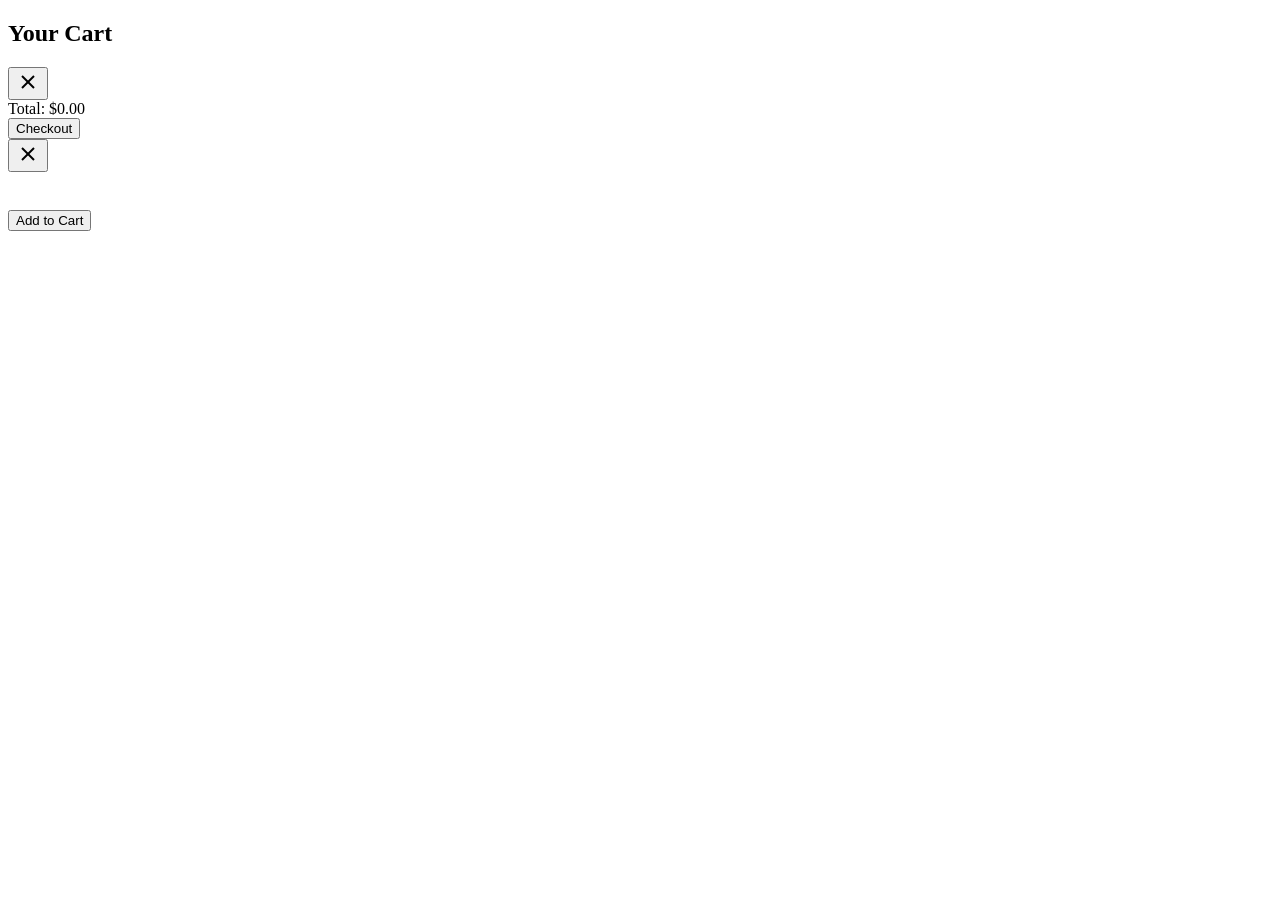
==== index.html @ 9e3fe349 "Add html files Add new files" ====
<!doctype html>
<html lang="en">
  <head>
    <meta charset="UTF-8" />
    <meta name="viewport" content="width=device-width, initial-scale=1.0" />
    <meta
      name="description"
      content="Motanka Dolls — Handcrafted Ukrainian traditional dolls made with love and heritage."
    />
    <title>Motanka Dolls — Ukrainian Handcrafted Tradition</title>

    <!-- Fonts -->
    <link rel="preconnect" href="https://fonts.googleapis.com" />
    <link rel="preconnect" href="https://fonts.gstatic.com" crossorigin />
    <link
      href="https://fonts.googleapis.com/css2?family=Cormorant+Garamond:ital,wght@0,400;0,600;0,700;1,400&family=Inter:wght@300;400;500;600&display=swap"
      rel="stylesheet"
    />

    <!-- Modular Styles -->
    <link rel="stylesheet" href="styles/main.css" />
    <link rel="stylesheet" href="styles/navbar.css" />
    <link rel="stylesheet" href="styles/hero.css" />
    <link rel="stylesheet" href="styles/products.css" />
    <link rel="stylesheet" href="styles/about.css" />
    <link rel="stylesheet" href="styles/traditions.css" />
    <link rel="stylesheet" href="styles/video.css" />
    <link rel="stylesheet" href="styles/contact.css" />
    <link rel="stylesheet" href="styles/footer.css" />
  </head>
  <body>
    <!-- Navbar -->
    <div id="navbar-placeholder"></div>

    <main>
      <!-- Hero -->
      <div id="hero-placeholder"></div>

      <!-- Products -->
      <div id="products-placeholder"></div>

      <!-- About -->
      <div id="about-placeholder"></div>

      <!-- Traditions -->
      <div id="traditions-placeholder"></div>

      <!-- Video -->
      <div id="video-placeholder"></div>

      <!-- Contact -->
      <div id="contact-placeholder"></div>
    </main>

    <!-- Footer -->
    <div id="footer-placeholder"></div>

    <!-- ========== Cart Side Drawer ========== -->
    <div class="cart-overlay" id="cartOverlay"></div>
    <aside class="cart-drawer" id="cartDrawer" aria-label="Shopping cart">
      <div class="cart-drawer__header">
        <h2 data-i18n="cart.title">Your Cart</h2>
        <button
          class="cart-drawer__close"
          id="cartClose"
          aria-label="Close cart"
        >
          <svg
            width="24"
            height="24"
            viewBox="0 0 24 24"
            fill="none"
            stroke="currentColor"
            stroke-width="2"
          >
            <line x1="18" y1="6" x2="6" y2="18"></line>
            <line x1="6" y1="6" x2="18" y2="18"></line>
          </svg>
        </button>
      </div>
      <div class="cart-drawer__items" id="cartItems">
        <!-- Cart items rendered by JS -->
      </div>
      <div class="cart-drawer__footer">
        <div class="cart-drawer__total">
          <span data-i18n="cart.totalLabel">Total:</span>
          <span id="cartTotal">$0.00</span>
        </div>
        <button
          class="btn btn--primary cart-drawer__checkout"
          data-i18n="cart.checkout"
        >
          Checkout
        </button>
      </div>
    </aside>

    <!-- ========== Product Detail Modal ========== -->
    <div
      class="modal-overlay"
      id="productModal"
      role="dialog"
      aria-modal="true"
    >
      <div class="modal">
        <button class="modal__close" id="modalClose" aria-label="Close modal">
          <svg
            width="24"
            height="24"
            viewBox="0 0 24 24"
            fill="none"
            stroke="currentColor"
            stroke-width="2"
          >
            <line x1="18" y1="6" x2="6" y2="18"></line>
            <line x1="6" y1="6" x2="18" y2="18"></line>
          </svg>
        </button>
        <div class="modal__content">
          <div class="modal__image">
            <img id="modalImage" src="" alt="" />
          </div>
          <div class="modal__details">
            <h2 id="modalName"></h2>
            <p class="modal__price" id="modalPrice"></p>
            <p class="modal__description" id="modalDescription"></p>
            <button
              class="btn btn--primary modal__add-to-cart"
              id="modalAddToCart"
              data-i18n="cart.addToCart"
            >
              Add to Cart
            </button>
          </div>
        </div>
      </div>
    </div>

    <!-- Modular Scripts -->
    <script src="scripts/i18n.js"></script>
    <script src="scripts/cart.js"></script>
    <script src="scripts/products.js"></script>
    <script src="scripts/main.js"></script>
  </body>
</html>
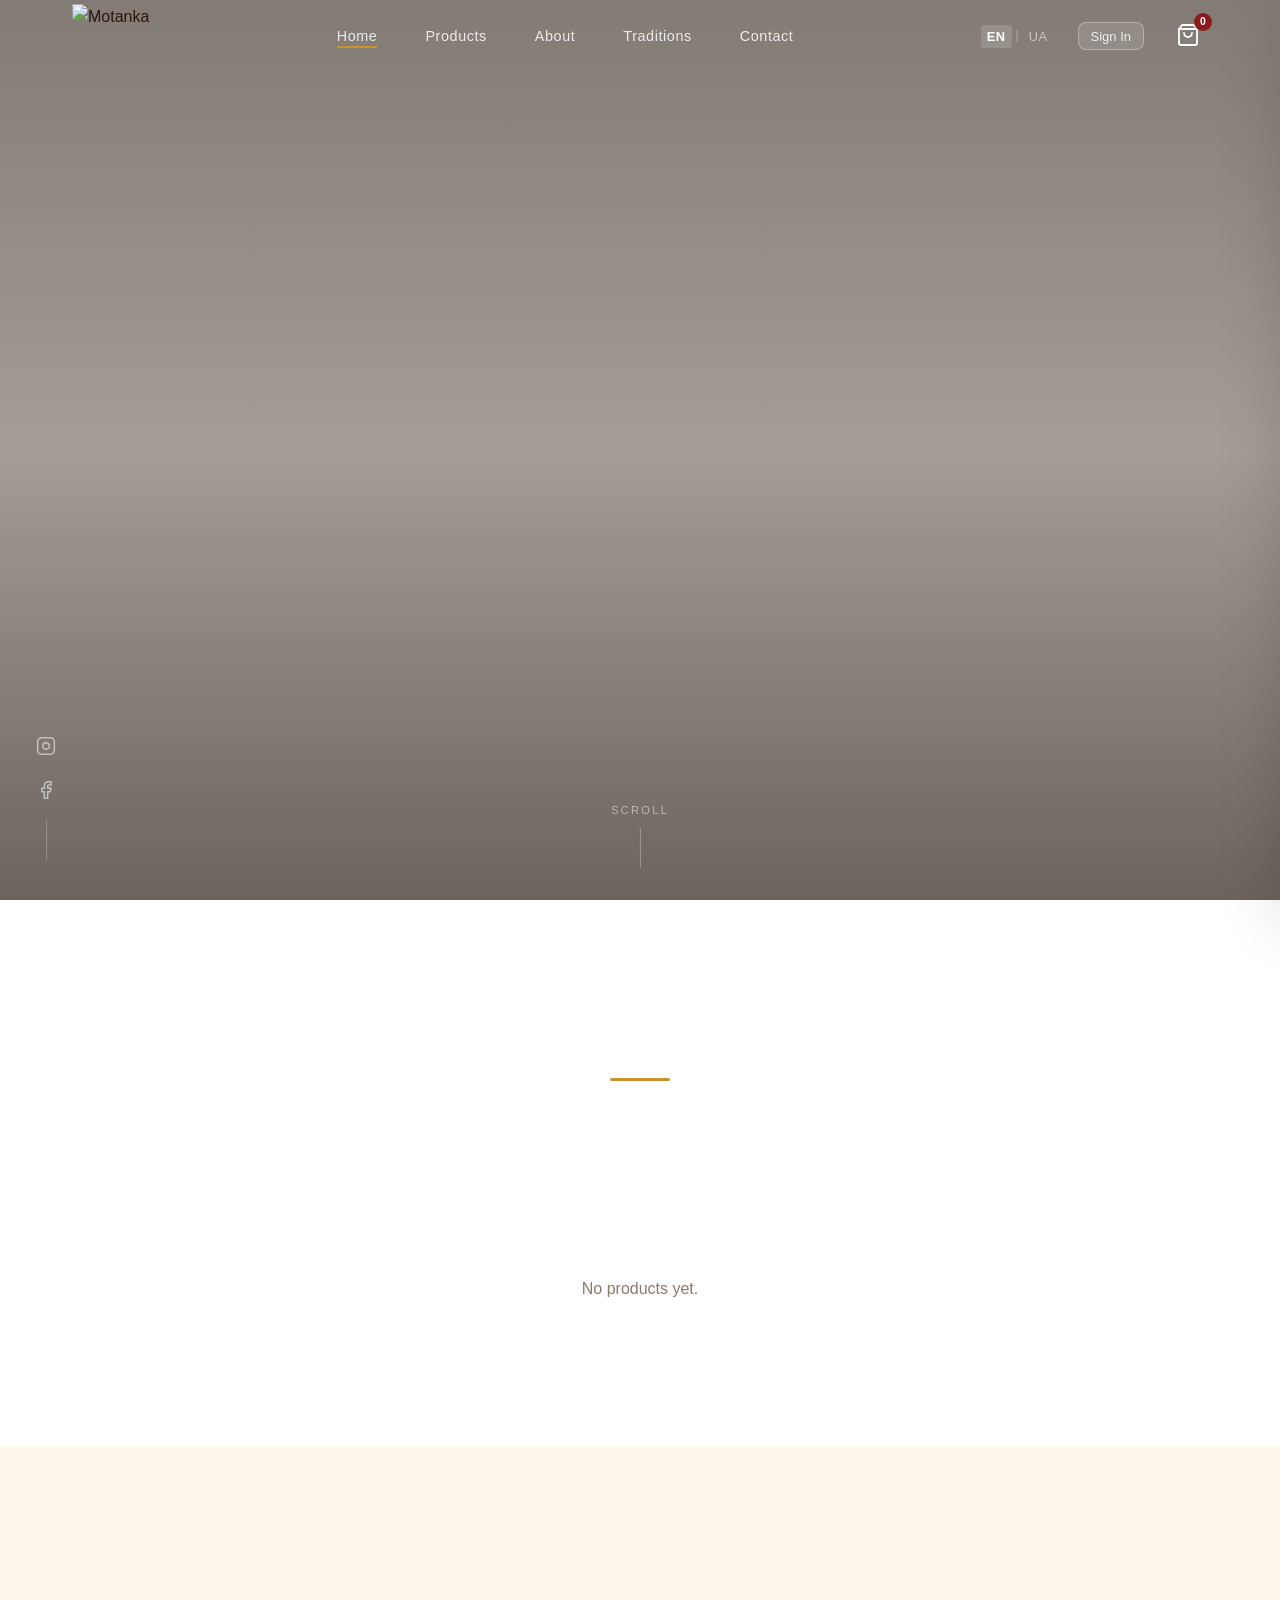
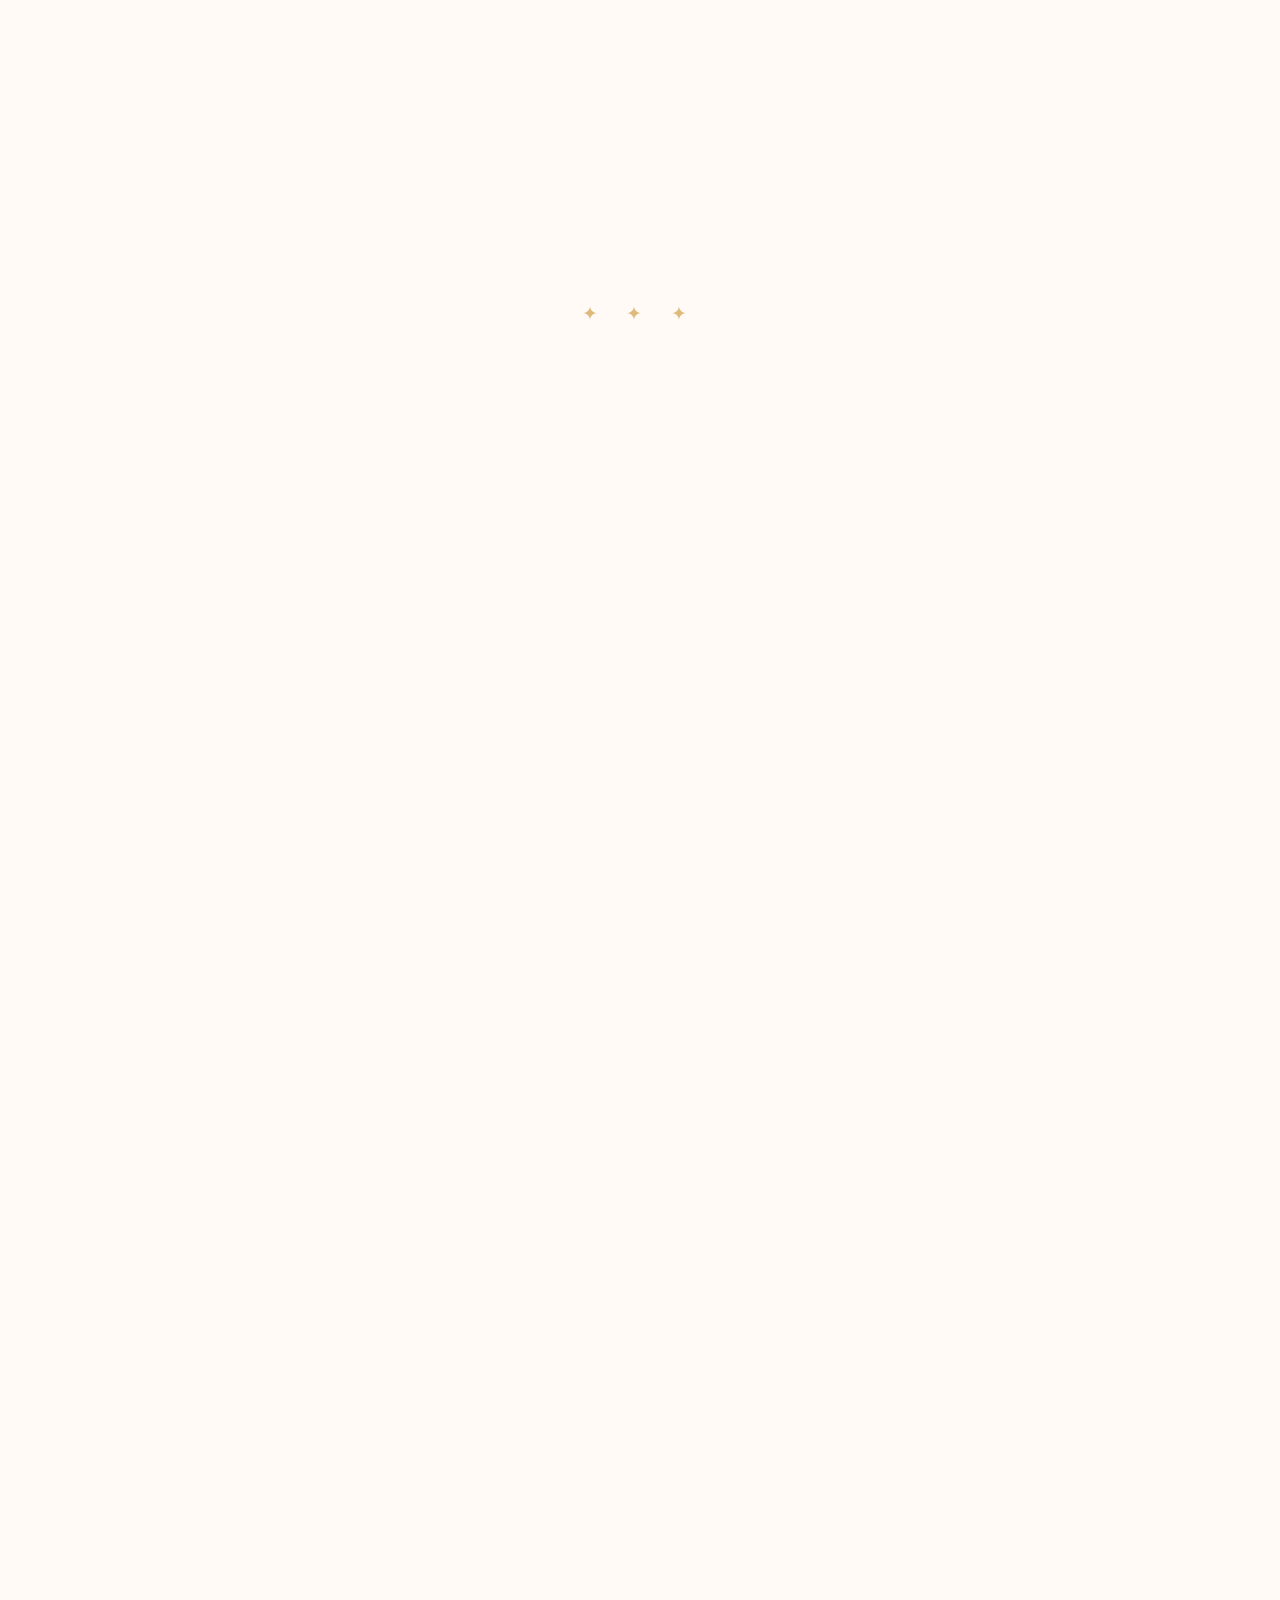
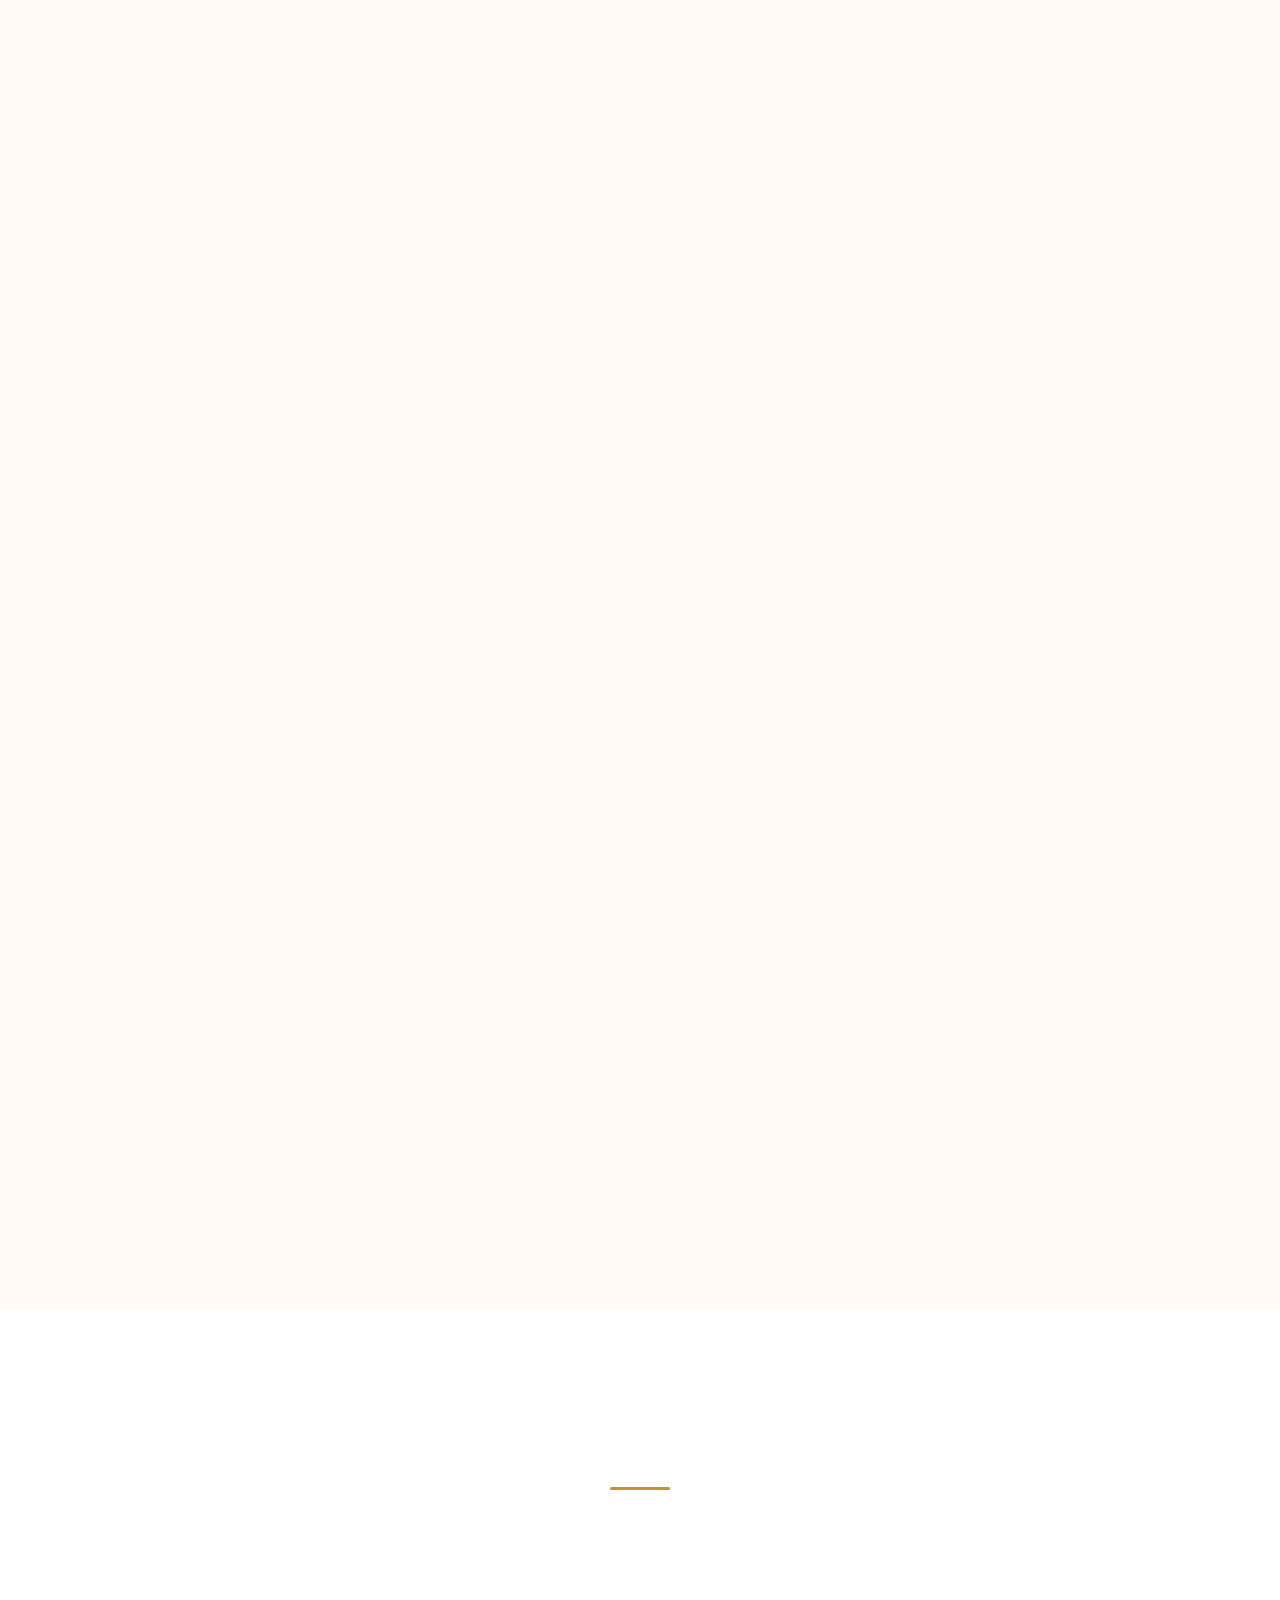
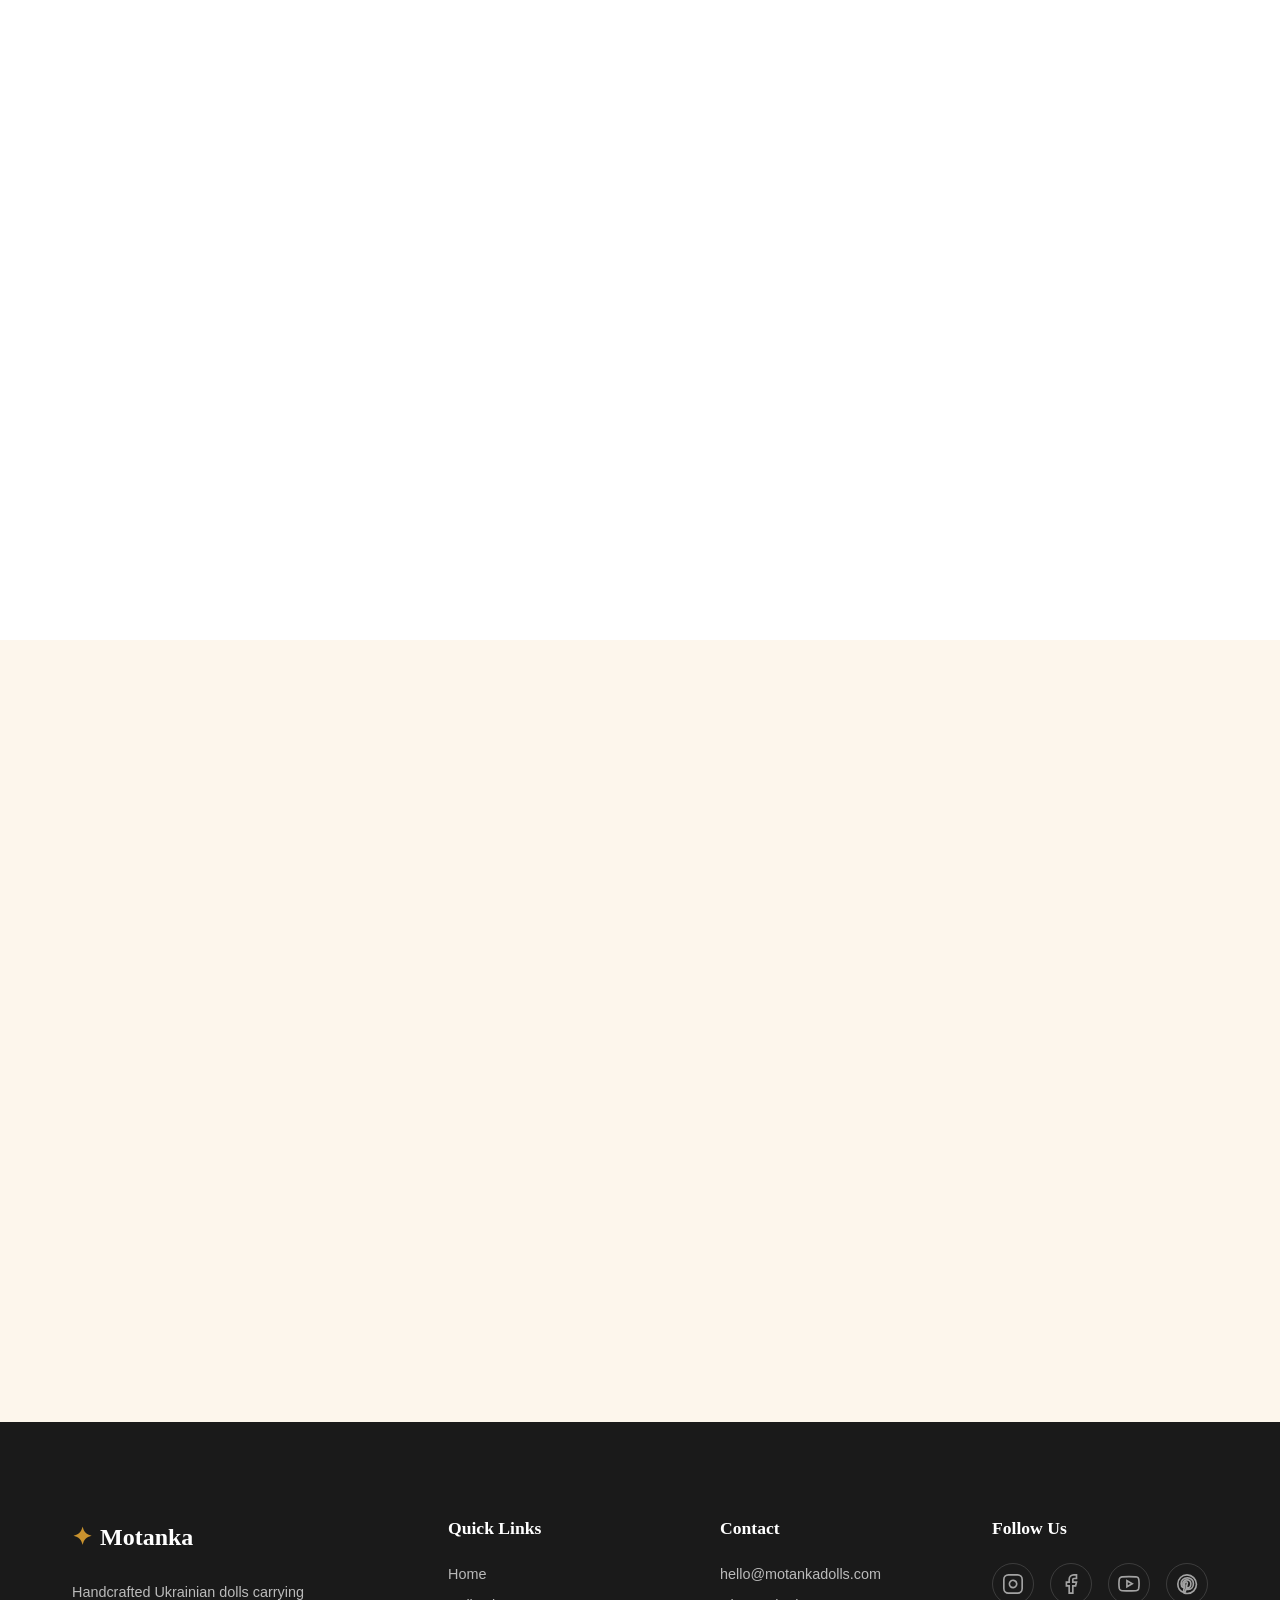
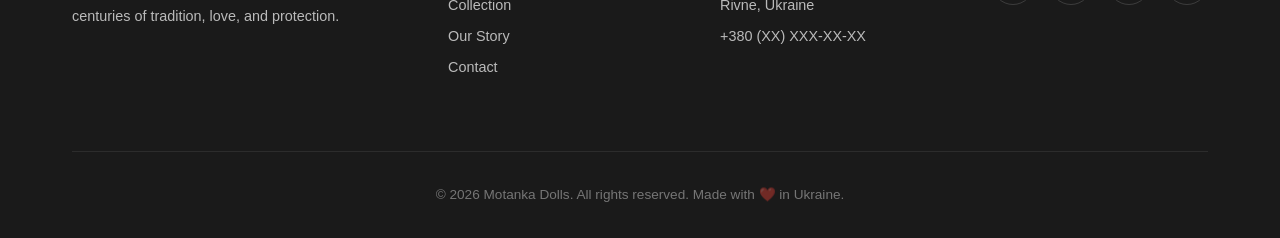
==== commit 19b7c5cc: "add some fix" ====
--- a/index.html
+++ b/index.html
@@ -27,6 +27,7 @@
     <link rel="stylesheet" href="styles/video.css" />
     <link rel="stylesheet" href="styles/contact.css" />
     <link rel="stylesheet" href="styles/footer.css" />
+    <link rel="stylesheet" href="styles/auth.css" />
   </head>
   <body>
     <!-- Navbar -->
@@ -136,10 +137,113 @@
       </div>
     </div>
 
+    <!-- ========== Admin Login Modal ========== -->
+    <div class="auth-modal-overlay" id="adminLoginModal" role="dialog" aria-modal="true">
+      <div class="auth-modal">
+        <button class="auth-modal__close" id="adminLoginModalClose" aria-label="Close">
+          <svg width="20" height="20" viewBox="0 0 24 24" fill="none" stroke="currentColor" stroke-width="2">
+            <line x1="18" y1="6" x2="6" y2="18"/><line x1="6" y1="6" x2="18" y2="18"/>
+          </svg>
+        </button>
+        <div class="auth-modal__icon">
+          <svg viewBox="0 0 24 24"><path d="M12 12c2.7 0 4.8-2.1 4.8-4.8S14.7 2.4 12 2.4 7.2 4.5 7.2 7.2 9.3 12 12 12zm0 2.4c-3.2 0-9.6 1.6-9.6 4.8v2.4h19.2v-2.4c0-3.2-6.4-4.8-9.6-4.8z"/></svg>
+        </div>
+        <h2 class="auth-modal__title" data-i18n="auth.title">Admin Login</h2>
+        <p class="auth-modal__subtitle" data-i18n="auth.subtitle">Enter your credentials to manage the catalog</p>
+        <form class="auth-modal__form" id="adminLoginForm" novalidate>
+          <div class="auth-modal__field">
+            <label class="auth-modal__label" for="adminEmail" data-i18n="auth.emailLabel">Email</label>
+            <input class="auth-modal__input" type="email" id="adminEmail" autocomplete="email" required />
+          </div>
+          <div class="auth-modal__field">
+            <label class="auth-modal__label" for="adminPassword" data-i18n="auth.passwordLabel">Password</label>
+            <input class="auth-modal__input" type="password" id="adminPassword" autocomplete="current-password" required />
+          </div>
+          <p class="auth-modal__error" id="adminLoginError"></p>
+          <button class="auth-modal__submit" type="submit" id="adminLoginSubmit" data-i18n="auth.loginBtn">Sign In</button>
+        </form>
+      </div>
+    </div>
+
+    <!-- ========== Product Form Modal (Add / Edit) ========== -->
+    <div class="product-form-overlay" id="productFormModal" role="dialog" aria-modal="true">
+      <div class="product-form-modal">
+        <button class="product-form-modal__close" id="productFormClose" aria-label="Close">
+          <svg width="20" height="20" viewBox="0 0 24 24" fill="none" stroke="currentColor" stroke-width="2">
+            <line x1="18" y1="6" x2="6" y2="18"/><line x1="6" y1="6" x2="18" y2="18"/>
+          </svg>
+        </button>
+        <h2 class="product-form-modal__title" id="productFormTitle" data-i18n="admin.addProduct">Add Product</h2>
+        <form class="product-form" id="productForm" novalidate>
+          <input type="hidden" id="productFormId" value="" />
+          <div class="product-form__row">
+            <div class="product-form__field">
+              <label class="product-form__label" for="pfName" data-i18n="admin.nameEn">Name (EN)</label>
+              <input class="product-form__input" type="text" id="pfName" required />
+            </div>
+            <div class="product-form__field">
+              <label class="product-form__label" for="pfNameUk" data-i18n="admin.nameUk">Name (UA)</label>
+              <input class="product-form__input" type="text" id="pfNameUk" />
+            </div>
+          </div>
+          <div class="product-form__field">
+            <label class="product-form__label" for="pfPrice" data-i18n="admin.price">Price ($)</label>
+            <input class="product-form__input" type="number" id="pfPrice" min="0" step="0.01" required />
+          </div>
+          <div class="product-form__field">
+            <label class="product-form__label" for="pfImage" data-i18n="admin.imageUrl">Image URL</label>
+            <input class="product-form__input" type="url" id="pfImage" placeholder="https://..." />
+            <div class="product-form__image-preview" id="pfImagePreview">
+              <img id="pfImagePreviewImg" src="" alt="Preview" />
+            </div>
+          </div>
+          <div class="product-form__field">
+            <label class="product-form__label" for="pfDescription" data-i18n="admin.descriptionEn">Description (EN)</label>
+            <textarea class="product-form__textarea" id="pfDescription" rows="3"></textarea>
+          </div>
+          <div class="product-form__field">
+            <label class="product-form__label" for="pfDescriptionUk" data-i18n="admin.descriptionUk">Description (UA)</label>
+            <textarea class="product-form__textarea" id="pfDescriptionUk" rows="3"></textarea>
+          </div>
+          <p class="product-form__error" id="productFormError"></p>
+          <div class="product-form__actions">
+            <button type="button" class="product-form__cancel" id="productFormCancel" data-i18n="admin.cancel">Cancel</button>
+            <button type="submit" class="product-form__submit" id="productFormSubmit" data-i18n="admin.save">Save</button>
+          </div>
+        </form>
+      </div>
+    </div>
+
+    <!-- ========== Delete Confirmation Modal ========== -->
+    <div class="delete-confirm-overlay" id="deleteConfirmModal" role="dialog" aria-modal="true">
+      <div class="delete-confirm-modal">
+        <div class="delete-confirm-modal__icon">
+          <svg viewBox="0 0 24 24"><polyline points="3 6 5 6 21 6"/><path d="M19 6l-1 14a2 2 0 01-2 2H8a2 2 0 01-2-2L5 6"/><path d="M10 11v6"/><path d="M14 11v6"/><path d="M9 6V4h6v2"/></svg>
+        </div>
+        <h2 class="delete-confirm-modal__title" data-i18n="admin.deleteTitle">Delete Product?</h2>
+        <p class="delete-confirm-modal__subtitle">
+          <span data-i18n="admin.deleteWarning">Are you sure you want to delete</span>
+          <span class="delete-confirm-modal__product-name" id="deleteProductName"></span>?
+          <br><span data-i18n="admin.deleteCannotUndo">This action cannot be undone.</span>
+        </p>
+        <div class="delete-confirm-modal__actions">
+          <button type="button" class="delete-confirm-modal__cancel" id="deleteCancelBtn" data-i18n="admin.cancel">Cancel</button>
+          <button type="button" class="delete-confirm-modal__confirm" id="deleteConfirmBtn" data-i18n="admin.deleteConfirm">Delete</button>
+        </div>
+      </div>
+    </div>
+
+    <!-- Firebase compat SDK -->
+    <script src="https://www.gstatic.com/firebasejs/9.23.0/firebase-app-compat.js"></script>
+    <script src="https://www.gstatic.com/firebasejs/9.23.0/firebase-auth-compat.js"></script>
+    <script src="https://www.gstatic.com/firebasejs/9.23.0/firebase-firestore-compat.js"></script>
+
     <!-- Modular Scripts -->
+    <script src="scripts/firebase-config.js"></script>
     <script src="scripts/i18n.js"></script>
     <script src="scripts/cart.js"></script>
     <script src="scripts/products.js"></script>
+    <script src="scripts/auth.js"></script>
     <script src="scripts/main.js"></script>
   </body>
 </html>
--- a/styles/main.css
+++ b/styles/main.css
@@ -0,0 +1,591 @@
+/* ============================================
+   MAIN.CSS — Global Variables, Reset, Utilities
+   ============================================ */
+
+/* ---------- CSS Custom Properties ---------- */
+:root {
+  /* Colors — Ukrainian folk palette */
+  --color-primary: #8b1a1a;
+  --color-primary-light: #a52a2a;
+  --color-primary-dark: #5c0e0e;
+  --color-secondary: #c9922e;
+  --color-secondary-light: #e8b84b;
+  --color-accent: #1b4332;
+  --color-cream: #fdf6ec;
+  --color-warm-white: #fffaf5;
+  --color-text: #2c1810;
+  --color-text-light: #5c4a3a;
+  --color-text-muted: #8a7a6a;
+  --color-border: #e8ddd0;
+  --color-white: #ffffff;
+  --color-black: #1a1a1a;
+  --color-overlay: rgba(28, 18, 10, 0.6);
+  --color-success: #2e7d32;
+  --color-error: #c62828;
+
+  /* Typography */
+  --font-heading: "Cormorant Garamond", Georgia, serif;
+  --font-body: "Inter", -apple-system, BlinkMacSystemFont, sans-serif;
+
+  /* Spacing */
+  --space-xs: 0.25rem;
+  --space-sm: 0.5rem;
+  --space-md: 1rem;
+  --space-lg: 1.5rem;
+  --space-xl: 2rem;
+  --space-2xl: 3rem;
+  --space-3xl: 4rem;
+  --space-4xl: 6rem;
+
+  /* Layout */
+  --max-width: 1200px;
+  --navbar-height: 72px;
+
+  /* Transitions */
+  --transition-fast: 0.2s ease;
+  --transition-normal: 0.3s ease;
+  --transition-slow: 0.5s ease;
+
+  /* Border Radius */
+  --radius-sm: 4px;
+  --radius-md: 8px;
+  --radius-lg: 12px;
+  --radius-xl: 16px;
+
+  /* Shadows */
+  --shadow-sm: 0 1px 3px rgba(0, 0, 0, 0.08);
+  --shadow-md: 0 4px 12px rgba(0, 0, 0, 0.1);
+  --shadow-lg: 0 8px 30px rgba(0, 0, 0, 0.12);
+  --shadow-xl: 0 20px 60px rgba(0, 0, 0, 0.15);
+}
+
+/* ---------- Reset ---------- */
+*,
+*::before,
+*::after {
+  margin: 0;
+  padding: 0;
+  box-sizing: border-box;
+}
+
+html {
+  scroll-behavior: smooth;
+  font-size: 16px;
+}
+
+body {
+  font-family: var(--font-body);
+  color: var(--color-text);
+  background-color: var(--color-warm-white);
+  line-height: 1.6;
+  -webkit-font-smoothing: antialiased;
+  -moz-osx-font-smoothing: grayscale;
+  overflow-x: hidden;
+}
+
+img {
+  max-width: 100%;
+  height: auto;
+  display: block;
+}
+
+a {
+  text-decoration: none;
+  color: inherit;
+}
+
+ul,
+ol {
+  list-style: none;
+}
+
+button {
+  cursor: pointer;
+  border: none;
+  background: none;
+  font-family: inherit;
+}
+
+input,
+textarea {
+  font-family: inherit;
+  font-size: inherit;
+}
+
+h1,
+h2,
+h3,
+h4,
+h5,
+h6 {
+  font-family: var(--font-heading);
+  font-weight: 600;
+  line-height: 1.2;
+}
+
+/* ---------- Utility Classes ---------- */
+.container {
+  max-width: var(--max-width);
+  margin: 0 auto;
+  padding: 0 var(--space-xl);
+}
+
+.section {
+  padding: var(--space-4xl) 0;
+}
+
+.section__header {
+  text-align: center;
+  margin-bottom: var(--space-3xl);
+}
+
+.section__title {
+  font-size: clamp(2rem, 4vw, 3rem);
+  color: var(--color-text);
+  margin-bottom: var(--space-md);
+}
+
+.section__subtitle {
+  font-size: 1.1rem;
+  color: var(--color-text-muted);
+  max-width: 600px;
+  margin: 0 auto;
+  line-height: 1.7;
+}
+
+.section__divider {
+  width: 60px;
+  height: 3px;
+  background: var(--color-secondary);
+  margin: var(--space-lg) auto;
+  border-radius: 2px;
+}
+
+/* ---------- Buttons ---------- */
+.btn {
+  display: inline-flex;
+  align-items: center;
+  justify-content: center;
+  padding: 0.75rem 2rem;
+  font-size: 0.95rem;
+  font-weight: 500;
+  border-radius: var(--radius-md);
+  transition: all var(--transition-normal);
+  letter-spacing: 0.02em;
+  cursor: pointer;
+}
+
+.btn--primary {
+  background-color: var(--color-primary);
+  color: var(--color-white);
+}
+
+.btn--primary:hover {
+  background-color: var(--color-primary-light);
+  transform: translateY(-2px);
+  box-shadow: var(--shadow-md);
+}
+
+.btn--secondary {
+  background-color: transparent;
+  color: var(--color-primary);
+  border: 2px solid var(--color-primary);
+}
+
+.btn--secondary:hover {
+  background-color: var(--color-primary);
+  color: var(--color-white);
+}
+
+.btn--white {
+  background-color: var(--color-white);
+  color: var(--color-primary);
+}
+
+.btn--white:hover {
+  background-color: var(--color-cream);
+  transform: translateY(-2px);
+  box-shadow: var(--shadow-md);
+}
+
+/* ---------- Animations ---------- */
+@keyframes fadeInUp {
+  from {
+    opacity: 0;
+    transform: translateY(30px);
+  }
+  to {
+    opacity: 1;
+    transform: translateY(0);
+  }
+}
+
+@keyframes fadeIn {
+  from {
+    opacity: 0;
+  }
+  to {
+    opacity: 1;
+  }
+}
+
+@keyframes slideInRight {
+  from {
+    transform: translateX(100%);
+  }
+  to {
+    transform: translateX(0);
+  }
+}
+
+.fade-in-up {
+  opacity: 0;
+  transform: translateY(30px);
+  transition:
+    opacity 0.6s ease,
+    transform 0.6s ease;
+}
+
+.fade-in-up.visible {
+  opacity: 1;
+  transform: translateY(0);
+}
+
+/* ---------- Cart Drawer ---------- */
+.cart-overlay {
+  position: fixed;
+  inset: 0;
+  background: var(--color-overlay);
+  z-index: 998;
+  opacity: 0;
+  visibility: hidden;
+  transition: all var(--transition-normal);
+}
+
+.cart-overlay.active {
+  opacity: 1;
+  visibility: visible;
+}
+
+.cart-drawer {
+  position: fixed;
+  top: 0;
+  right: 0;
+  width: 420px;
+  max-width: 90vw;
+  height: 100vh;
+  background: var(--color-white);
+  z-index: 999;
+  transform: translateX(100%);
+  transition: transform var(--transition-normal);
+  display: flex;
+  flex-direction: column;
+  box-shadow: var(--shadow-xl);
+}
+
+.cart-drawer.active {
+  transform: translateX(0);
+}
+
+.cart-drawer__header {
+  display: flex;
+  align-items: center;
+  justify-content: space-between;
+  padding: var(--space-xl);
+  border-bottom: 1px solid var(--color-border);
+}
+
+.cart-drawer__header h2 {
+  font-family: var(--font-heading);
+  font-size: 1.5rem;
+}
+
+.cart-drawer__close {
+  color: var(--color-text);
+  padding: var(--space-sm);
+  transition: color var(--transition-fast);
+}
+
+.cart-drawer__close:hover {
+  color: var(--color-primary);
+}
+
+.cart-drawer__items {
+  flex: 1;
+  overflow-y: auto;
+  padding: var(--space-lg);
+}
+
+.cart-drawer__empty {
+  text-align: center;
+  padding: var(--space-3xl) var(--space-xl);
+  color: var(--color-text-muted);
+}
+
+.cart-drawer__empty svg {
+  margin-bottom: var(--space-lg);
+  opacity: 0.3;
+}
+
+.cart-item {
+  display: flex;
+  gap: var(--space-md);
+  padding: var(--space-md) 0;
+  border-bottom: 1px solid var(--color-border);
+  animation: fadeIn 0.3s ease;
+}
+
+.cart-item__image {
+  width: 80px;
+  height: 80px;
+  border-radius: var(--radius-md);
+  overflow: hidden;
+  flex-shrink: 0;
+}
+
+.cart-item__image img {
+  width: 100%;
+  height: 100%;
+  object-fit: cover;
+}
+
+.cart-item__details {
+  flex: 1;
+}
+
+.cart-item__name {
+  font-weight: 500;
+  font-size: 0.95rem;
+  margin-bottom: var(--space-xs);
+}
+
+.cart-item__price {
+  color: var(--color-primary);
+  font-weight: 600;
+  font-size: 0.9rem;
+}
+
+.cart-item__controls {
+  display: flex;
+  align-items: center;
+  gap: var(--space-sm);
+  margin-top: var(--space-sm);
+}
+
+.cart-item__qty-btn {
+  width: 28px;
+  height: 28px;
+  border: 1px solid var(--color-border);
+  border-radius: var(--radius-sm);
+  display: flex;
+  align-items: center;
+  justify-content: center;
+  font-size: 1rem;
+  color: var(--color-text);
+  transition: all var(--transition-fast);
+}
+
+.cart-item__qty-btn:hover {
+  border-color: var(--color-primary);
+  color: var(--color-primary);
+}
+
+.cart-item__qty {
+  font-size: 0.9rem;
+  font-weight: 500;
+  min-width: 20px;
+  text-align: center;
+}
+
+.cart-item__remove {
+  margin-left: auto;
+  color: var(--color-text-muted);
+  font-size: 0.8rem;
+  transition: color var(--transition-fast);
+  align-self: flex-start;
+}
+
+.cart-item__remove:hover {
+  color: var(--color-primary);
+}
+
+.cart-drawer__footer {
+  padding: var(--space-xl);
+  border-top: 1px solid var(--color-border);
+  background: var(--color-cream);
+}
+
+.cart-drawer__total {
+  display: flex;
+  justify-content: space-between;
+  align-items: center;
+  margin-bottom: var(--space-lg);
+  font-size: 1.1rem;
+  font-weight: 600;
+}
+
+.cart-drawer__checkout {
+  width: 100%;
+}
+
+/* ---------- Product Modal ---------- */
+.modal-overlay {
+  position: fixed;
+  inset: 0;
+  background: var(--color-overlay);
+  z-index: 1000;
+  display: flex;
+  align-items: center;
+  justify-content: center;
+  padding: var(--space-xl);
+  opacity: 0;
+  visibility: hidden;
+  transition: all var(--transition-normal);
+}
+
+.modal-overlay.active {
+  opacity: 1;
+  visibility: visible;
+}
+
+.modal {
+  background: var(--color-white);
+  border-radius: var(--radius-xl);
+  max-width: 900px;
+  width: 100%;
+  max-height: 90vh;
+  overflow-y: auto;
+  position: relative;
+  transform: scale(0.9) translateY(20px);
+  transition: transform var(--transition-normal);
+}
+
+.modal-overlay.active .modal {
+  transform: scale(1) translateY(0);
+}
+
+.modal__close {
+  position: absolute;
+  top: var(--space-lg);
+  right: var(--space-lg);
+  z-index: 10;
+  color: var(--color-text);
+  padding: var(--space-sm);
+  background: var(--color-white);
+  border-radius: 50%;
+  box-shadow: var(--shadow-sm);
+  transition: all var(--transition-fast);
+}
+
+.modal__close:hover {
+  color: var(--color-primary);
+  box-shadow: var(--shadow-md);
+}
+
+.modal__content {
+  display: grid;
+  grid-template-columns: 1fr 1fr;
+  min-height: 100%;
+}
+
+.modal__image {
+  border-radius: var(--radius-xl) 0 0 var(--radius-xl);
+  overflow: hidden;
+  position: sticky;
+  top: 0;
+  align-self: start;
+  height: 90vh;
+}
+
+.modal__image img {
+  width: 100%;
+  height: 100%;
+  object-fit: cover;
+}
+
+.modal__details {
+  padding: var(--space-3xl);
+  display: flex;
+  flex-direction: column;
+  justify-content: flex-start;
+}
+
+.modal__details h2 {
+  font-size: 1.8rem;
+  margin-bottom: var(--space-md);
+}
+
+.modal__price {
+  font-size: 1.3rem;
+  color: var(--color-primary);
+  font-weight: 600;
+  margin-bottom: var(--space-lg);
+}
+
+.modal__description {
+  color: var(--color-text-light);
+  line-height: 1.7;
+  margin-bottom: var(--space-2xl);
+}
+
+.modal__add-to-cart {
+  align-self: flex-start;
+}
+
+/* ---------- Scrollbar ---------- */
+::-webkit-scrollbar {
+  width: 8px;
+}
+
+::-webkit-scrollbar-track {
+  background: var(--color-cream);
+}
+
+::-webkit-scrollbar-thumb {
+  background: var(--color-border);
+  border-radius: 4px;
+}
+
+::-webkit-scrollbar-thumb:hover {
+  background: var(--color-text-muted);
+}
+
+/* ---------- Body scroll lock ---------- */
+body.no-scroll {
+  overflow: hidden;
+}
+
+/* ---------- Responsive ---------- */
+@media (max-width: 768px) {
+  .modal__content {
+    grid-template-columns: 1fr;
+  }
+
+  .modal__image {
+    border-radius: var(--radius-xl) var(--radius-xl) 0 0;
+    aspect-ratio: 3 / 4;
+    position: relative;
+    height: auto;
+    align-self: auto;
+  }
+
+  .modal__image img {
+    position: absolute;
+    inset: 0;
+    width: 100%;
+    height: 100%;
+    object-fit: contain;
+  }
+
+  .modal__details {
+    padding: var(--space-xl);
+  }
+
+  .container {
+    padding: 0 var(--space-lg);
+  }
+
+  .section {
+    padding: var(--space-3xl) 0;
+  }
+}
--- a/styles/navbar.css
+++ b/styles/navbar.css
@@ -0,0 +1,274 @@
+/* ============================================
+   NAVBAR.CSS
+   ============================================ */
+
+.navbar {
+  position: fixed;
+  top: 0;
+  left: 0;
+  right: 0;
+  height: var(--navbar-height);
+  z-index: 100;
+  transition: all var(--transition-normal);
+  background: transparent;
+}
+
+/* Pseudo-element carries the backdrop-filter so the navbar itself
+   does NOT create a new containing block for the fixed mobile menu. */
+.navbar::before {
+  content: "";
+  position: absolute;
+  inset: 0;
+  background: rgba(255, 255, 255, 0.97);
+  backdrop-filter: blur(10px);
+  box-shadow: var(--shadow-sm);
+  opacity: 0;
+  transition: opacity var(--transition-normal);
+  z-index: -1;
+  pointer-events: none;
+}
+
+.navbar.scrolled::before {
+  opacity: 1;
+}
+
+.navbar__container {
+  display: flex;
+  align-items: center;
+  justify-content: space-between;
+  height: 100%;
+}
+
+/* ---------- Logo ---------- */
+.navbar__logo {
+  display: flex;
+  align-items: center;
+  z-index: 101;
+}
+
+.navbar__logo-img {
+  height: 65px;
+  width: auto;
+  object-fit: contain;
+}
+
+/* ---------- Menu ---------- */
+.navbar__menu {
+  display: flex;
+  align-items: center;
+  gap: var(--space-2xl);
+}
+
+.navbar__link {
+  font-size: 0.9rem;
+  font-weight: 400;
+  color: rgba(255, 255, 255, 0.85);
+  letter-spacing: 0.04em;
+  position: relative;
+  transition: color var(--transition-normal);
+}
+
+.navbar.scrolled .navbar__link {
+  color: var(--color-text-light);
+}
+
+.navbar__link::after {
+  content: "";
+  position: absolute;
+  bottom: -4px;
+  left: 0;
+  width: 0;
+  height: 2px;
+  background: var(--color-secondary);
+  transition: width var(--transition-normal);
+}
+
+.navbar__link:hover::after,
+.navbar__link.active::after {
+  width: 100%;
+}
+
+.navbar__link:hover {
+  color: var(--color-white);
+}
+
+.navbar.scrolled .navbar__link:hover {
+  color: var(--color-primary);
+}
+
+/* ---------- Language Toggle ---------- */
+.navbar__lang {
+  display: flex;
+  align-items: center;
+  gap: 4px;
+}
+
+.navbar__lang-btn {
+  background: none;
+  border: none;
+  cursor: pointer;
+  font-size: 0.8rem;
+  font-weight: 500;
+  letter-spacing: 0.04em;
+  color: rgba(255, 255, 255, 0.55);
+  padding: 4px 6px;
+  border-radius: 4px;
+  transition:
+    color var(--transition-normal),
+    background var(--transition-normal);
+}
+
+.navbar.scrolled .navbar__lang-btn {
+  color: var(--color-text-light);
+}
+
+.navbar__lang-btn.active {
+  color: var(--color-white);
+  background: rgba(255, 255, 255, 0.15);
+  font-weight: 600;
+}
+
+.navbar.scrolled .navbar__lang-btn.active {
+  color: var(--color-primary);
+  background: rgba(139, 90, 43, 0.1);
+}
+
+.navbar__lang-btn:hover {
+  color: var(--color-white);
+}
+
+.navbar.scrolled .navbar__lang-btn:hover {
+  color: var(--color-primary);
+}
+
+.navbar__lang-divider {
+  color: rgba(255, 255, 255, 0.35);
+  font-size: 0.75rem;
+  user-select: none;
+}
+
+.navbar.scrolled .navbar__lang-divider {
+  color: var(--color-text-light);
+}
+
+/* ---------- Actions ---------- */
+.navbar__actions {
+  display: flex;
+  align-items: center;
+  gap: var(--space-lg);
+  z-index: 101;
+}
+
+.navbar__cart-btn {
+  position: relative;
+  color: var(--color-white);
+  transition: color var(--transition-normal);
+  padding: var(--space-sm);
+}
+
+.navbar.scrolled .navbar__cart-btn {
+  color: var(--color-text);
+}
+
+.navbar__cart-btn:hover {
+  color: var(--color-secondary);
+}
+
+.navbar__cart-count {
+  position: absolute;
+  top: -2px;
+  right: -4px;
+  background: var(--color-primary);
+  color: var(--color-white);
+  font-size: 0.65rem;
+  font-weight: 600;
+  width: 18px;
+  height: 18px;
+  border-radius: 50%;
+  display: flex;
+  align-items: center;
+  justify-content: center;
+  transition: transform var(--transition-fast);
+}
+
+.navbar__cart-count.bump {
+  animation: cartBump 0.3s ease;
+}
+
+@keyframes cartBump {
+  0% {
+    transform: scale(1);
+  }
+  50% {
+    transform: scale(1.4);
+  }
+  100% {
+    transform: scale(1);
+  }
+}
+
+/* ---------- Burger ---------- */
+.navbar__burger {
+  display: none;
+  flex-direction: column;
+  gap: 5px;
+  padding: var(--space-sm);
+}
+
+.navbar__burger span {
+  display: block;
+  width: 24px;
+  height: 2px;
+  background: var(--color-white);
+  transition: all var(--transition-normal);
+}
+
+.navbar.scrolled .navbar__burger span {
+  background: var(--color-text);
+}
+
+.navbar__burger.active span:nth-child(1) {
+  transform: rotate(45deg) translate(5px, 5px);
+}
+
+.navbar__burger.active span:nth-child(2) {
+  opacity: 0;
+}
+
+.navbar__burger.active span:nth-child(3) {
+  transform: rotate(-45deg) translate(5px, -5px);
+}
+
+/* ---------- Mobile ---------- */
+@media (max-width: 768px) {
+  .navbar__burger {
+    display: flex;
+  }
+
+  .navbar__menu {
+    position: fixed;
+    inset: 0;
+    background: var(--color-primary-dark);
+    flex-direction: column;
+    justify-content: center;
+    gap: var(--space-2xl);
+    opacity: 0;
+    visibility: hidden;
+    transition: all var(--transition-normal);
+  }
+
+  .navbar__menu.active {
+    opacity: 1;
+    visibility: visible;
+  }
+
+  .navbar__menu .navbar__link {
+    font-size: 1.4rem;
+    color: var(--color-white);
+    font-family: var(--font-heading);
+  }
+
+  .navbar__burger.active span {
+    background: var(--color-white);
+  }
+}
--- a/styles/hero.css
+++ b/styles/hero.css
@@ -0,0 +1,196 @@
+/* ============================================
+   HERO.CSS
+   ============================================ */
+
+.hero {
+  position: relative;
+  height: 100vh;
+  min-height: 600px;
+  display: flex;
+  align-items: center;
+  justify-content: center;
+  overflow: hidden;
+}
+
+/* ---------- Background Media ---------- */
+.hero__media {
+  position: absolute;
+  inset: 0;
+  z-index: 0;
+}
+
+.hero__video {
+  width: 100%;
+  height: 100%;
+  object-fit: cover;
+}
+
+.hero__overlay {
+  position: absolute;
+  inset: 0;
+  background: linear-gradient(
+    to bottom,
+    rgba(28, 18, 10, 0.55) 0%,
+    rgba(28, 18, 10, 0.4) 50%,
+    rgba(28, 18, 10, 0.65) 100%
+  );
+}
+
+/* ---------- Content ---------- */
+.hero__content {
+  position: relative;
+  z-index: 1;
+  text-align: center;
+  color: var(--color-white);
+  max-width: 700px;
+}
+
+.hero__tag {
+  display: inline-block;
+  font-size: 0.85rem;
+  letter-spacing: 0.15em;
+  text-transform: uppercase;
+  color: var(--color-secondary-light);
+  margin-bottom: var(--space-lg);
+}
+
+.hero__title {
+  font-size: clamp(3rem, 8vw, 5.5rem);
+  font-weight: 700;
+  line-height: 1.05;
+  margin-bottom: var(--space-lg);
+  letter-spacing: -0.02em;
+}
+
+.hero__subtitle {
+  font-size: clamp(1rem, 2vw, 1.2rem);
+  line-height: 1.7;
+  color: rgba(255, 255, 255, 0.85);
+  margin-bottom: var(--space-2xl);
+  max-width: 550px;
+  margin-left: auto;
+  margin-right: auto;
+}
+
+.hero__cta {
+  font-size: 1rem;
+  padding: 1rem 2.5rem;
+}
+
+/* ---------- Scroll Indicator ---------- */
+.hero__scroll {
+  position: absolute;
+  bottom: 2rem;
+  left: 50%;
+  transform: translateX(-50%);
+  display: flex;
+  flex-direction: column;
+  align-items: center;
+  gap: var(--space-sm);
+  z-index: 1;
+  color: rgba(255, 255, 255, 0.5);
+  font-size: 0.7rem;
+  letter-spacing: 0.2em;
+  text-transform: uppercase;
+}
+
+.hero__scroll-line {
+  width: 1px;
+  height: 40px;
+  background: rgba(255, 255, 255, 0.3);
+  position: relative;
+  overflow: hidden;
+}
+
+.hero__scroll-line::after {
+  content: "";
+  position: absolute;
+  top: -100%;
+  left: 0;
+  width: 100%;
+  height: 100%;
+  background: var(--color-secondary);
+  animation: scrollLine 2s ease-in-out infinite;
+}
+
+@keyframes scrollLine {
+  0% {
+    top: -100%;
+  }
+  100% {
+    top: 100%;
+  }
+}
+
+/* ---------- Staggered entrance ---------- */
+.hero .fade-in-up:nth-child(1) {
+  transition-delay: 0.2s;
+}
+.hero .fade-in-up:nth-child(2) {
+  transition-delay: 0.4s;
+}
+.hero .fade-in-up:nth-child(3) {
+  transition-delay: 0.6s;
+}
+.hero .fade-in-up:nth-child(4) {
+  transition-delay: 0.8s;
+}
+
+/* ---------- Social Sidebar ---------- */
+.hero__social {
+  position: absolute;
+  left: 2rem;
+  bottom: 2.5rem;
+  display: flex;
+  flex-direction: column;
+  align-items: center;
+  gap: var(--space-md);
+  z-index: 2;
+}
+
+.hero__social-link {
+  color: rgba(255, 255, 255, 0.55);
+  transition: all var(--transition-normal);
+  display: flex;
+  align-items: center;
+  justify-content: center;
+  padding: 4px;
+}
+
+.hero__social-link:hover {
+  color: var(--color-secondary-light);
+  transform: translateY(-2px);
+}
+
+.hero__social-line {
+  display: block;
+  width: 1px;
+  height: 40px;
+  background: rgba(255, 255, 255, 0.25);
+}
+
+/* ---------- Responsive ---------- */
+@media (max-width: 768px) {
+  .hero {
+    min-height: 550px;
+  }
+
+  .hero__content {
+    padding: 0 var(--space-lg);
+  }
+
+  .hero__social {
+    left: 1rem;
+    bottom: 2rem;
+    gap: var(--space-sm);
+  }
+
+  .hero__social-link svg {
+    width: 18px;
+    height: 18px;
+  }
+
+  .hero__social-line {
+    height: 28px;
+  }
+}
--- a/styles/products.css
+++ b/styles/products.css
@@ -0,0 +1,140 @@
+/* ============================================
+   PRODUCTS.CSS
+   ============================================ */
+
+.products {
+  background: var(--color-white);
+}
+
+/* ---------- Grid ---------- */
+.products__grid {
+  display: grid;
+  grid-template-columns: repeat(3, 1fr);
+  gap: var(--space-2xl);
+}
+
+/* ---------- Product Card ---------- */
+.product-card {
+  background: var(--color-warm-white);
+  border-radius: var(--radius-lg);
+  overflow: hidden;
+  cursor: pointer;
+  transition: all var(--transition-normal);
+  position: relative;
+}
+
+.product-card:hover {
+  transform: translateY(-6px);
+  box-shadow: var(--shadow-lg);
+}
+
+.product-card__image {
+  aspect-ratio: 3 / 4;
+  overflow: hidden;
+  position: relative;
+}
+
+.product-card__image img {
+  width: 100%;
+  height: 100%;
+  object-fit: cover;
+  transition: transform var(--transition-slow);
+}
+
+/* Bereghynia Motanka — show the top of the doll */
+[data-product-id="8"] .product-card__image img {
+  object-position: center 20%;
+}
+
+.product-card:hover .product-card__image img {
+  transform: scale(1.05);
+}
+
+/* Quick-add overlay */
+.product-card__overlay {
+  position: absolute;
+  inset: 0;
+  background: rgba(28, 18, 10, 0.3);
+  display: flex;
+  align-items: center;
+  justify-content: center;
+  opacity: 0;
+  transition: opacity var(--transition-normal);
+}
+
+.product-card:hover .product-card__overlay {
+  opacity: 1;
+}
+
+.product-card__view-btn {
+  background: var(--color-white);
+  color: var(--color-text);
+  padding: 0.6rem 1.5rem;
+  border-radius: var(--radius-md);
+  font-size: 0.85rem;
+  font-weight: 500;
+  transform: translateY(10px);
+  transition: all var(--transition-normal);
+}
+
+.product-card:hover .product-card__view-btn {
+  transform: translateY(0);
+}
+
+.product-card__info {
+  padding: var(--space-lg);
+}
+
+.product-card__name {
+  font-family: var(--font-heading);
+  font-size: 1.2rem;
+  font-weight: 600;
+  margin-bottom: var(--space-xs);
+  color: var(--color-text);
+}
+
+.product-card__price {
+  font-size: 1rem;
+  font-weight: 600;
+  color: var(--color-primary);
+  margin-bottom: var(--space-md);
+}
+
+.product-card__add-btn {
+  width: 100%;
+  padding: 0.65rem 1rem;
+  background: var(--color-primary);
+  color: var(--color-white);
+  border-radius: var(--radius-md);
+  font-size: 0.85rem;
+  font-weight: 500;
+  transition: all var(--transition-normal);
+  display: flex;
+  align-items: center;
+  justify-content: center;
+  gap: var(--space-sm);
+}
+
+.product-card__add-btn:hover {
+  background: var(--color-primary-light);
+}
+
+.product-card__add-btn.added {
+  background: var(--color-success);
+}
+
+/* ---------- Responsive ---------- */
+@media (max-width: 1024px) {
+  .products__grid {
+    grid-template-columns: repeat(2, 1fr);
+    gap: var(--space-xl);
+  }
+}
+
+@media (max-width: 600px) {
+  .products__grid {
+    grid-template-columns: 1fr;
+    max-width: 400px;
+    margin: 0 auto;
+  }
+}
--- a/styles/about.css
+++ b/styles/about.css
@@ -0,0 +1,106 @@
+/* ============================================
+   ABOUT.CSS
+   ============================================ */
+
+.about {
+  background: var(--color-cream);
+  overflow: hidden;
+}
+
+.about__grid {
+  display: grid;
+  grid-template-columns: 1fr 1.2fr;
+  gap: var(--space-4xl);
+  align-items: center;
+}
+
+/* ---------- Image ---------- */
+.about__image-wrapper {
+  position: relative;
+}
+
+.about__image {
+  border-radius: var(--radius-xl);
+  width: 100%;
+  aspect-ratio: 3 / 4;
+  object-fit: cover;
+  box-shadow: var(--shadow-lg);
+  position: relative;
+  z-index: 1;
+}
+
+.about__image-accent {
+  position: absolute;
+  top: -20px;
+  right: -20px;
+  width: 100%;
+  height: 100%;
+  border: 3px solid var(--color-secondary);
+  border-radius: var(--radius-xl);
+  z-index: 0;
+  opacity: 0.4;
+}
+
+/* ---------- Content ---------- */
+.about__tag {
+  display: inline-block;
+  font-size: 0.85rem;
+  letter-spacing: 0.1em;
+  text-transform: uppercase;
+  color: var(--color-secondary);
+  margin-bottom: var(--space-md);
+}
+
+.about__title {
+  font-size: clamp(2rem, 4vw, 2.8rem);
+  color: var(--color-text);
+  margin-bottom: var(--space-xl);
+}
+
+.about__story p {
+  color: var(--color-text-light);
+  line-height: 1.8;
+  margin-bottom: var(--space-lg);
+  font-size: 1rem;
+}
+
+.about__story p:first-child::first-letter {
+  font-family: var(--font-heading);
+  font-size: 3.5rem;
+  font-weight: 700;
+  float: left;
+  line-height: 0.8;
+  margin-right: 0.5rem;
+  color: var(--color-primary);
+}
+
+.about__signature {
+  margin-top: var(--space-xl);
+  padding-top: var(--space-xl);
+  border-top: 1px solid var(--color-border);
+}
+
+.about__signature-text {
+  font-family: var(--font-heading);
+  font-style: italic;
+  font-size: 1.2rem;
+  color: var(--color-text-muted);
+}
+
+/* ---------- Responsive ---------- */
+@media (max-width: 768px) {
+  .about__grid {
+    grid-template-columns: 1fr;
+    gap: var(--space-2xl);
+  }
+
+  .about__image-wrapper {
+    max-width: 400px;
+    margin: 0 auto;
+  }
+
+  .about__image-accent {
+    top: -12px;
+    right: -12px;
+  }
+}
--- a/styles/traditions.css
+++ b/styles/traditions.css
@@ -0,0 +1,216 @@
+/* ============================================
+   TRADITIONS.CSS
+   ============================================ */
+
+.traditions {
+  background: var(--color-warm-white);
+  overflow: hidden;
+}
+
+/* ---------- Tag ---------- */
+.traditions__tag {
+  display: inline-block;
+  font-size: 0.85rem;
+  letter-spacing: 0.1em;
+  text-transform: uppercase;
+  color: var(--color-secondary);
+  margin-bottom: var(--space-md);
+}
+
+/* ---------- Content Blocks ---------- */
+.traditions__block {
+  max-width: 800px;
+  margin: 0 auto var(--space-3xl);
+}
+
+.traditions__block:last-child {
+  margin-bottom: 0;
+}
+
+/* ---------- Headings ---------- */
+.traditions__heading {
+  font-family: var(--font-heading);
+  font-size: clamp(1.4rem, 3vw, 1.8rem);
+  color: var(--color-text);
+  margin-bottom: var(--space-lg);
+  position: relative;
+  padding-bottom: var(--space-md);
+}
+
+.traditions__heading::after {
+  content: "";
+  position: absolute;
+  bottom: 0;
+  left: 0;
+  width: 40px;
+  height: 2px;
+  background: var(--color-secondary);
+  border-radius: 2px;
+}
+
+/* ---------- Body Text ---------- */
+.traditions__text p {
+  color: var(--color-text-light);
+  line-height: 1.85;
+  margin-bottom: var(--space-lg);
+  font-size: 1rem;
+}
+
+.traditions__text p:last-child {
+  margin-bottom: 0;
+}
+
+/* ---------- Ornament Divider ---------- */
+.traditions__ornament {
+  text-align: center;
+  font-size: 1.2rem;
+  letter-spacing: 0.6em;
+  color: var(--color-secondary);
+  margin: var(--space-3xl) auto;
+  opacity: 0.6;
+}
+
+/* ---------- Highlight Block ---------- */
+.traditions__block--highlight {
+  background: var(--color-cream);
+  border-left: 4px solid var(--color-secondary);
+  border-radius: 0 var(--radius-lg) var(--radius-lg) 0;
+  padding: var(--space-2xl) var(--space-2xl);
+}
+
+.traditions__quote {
+  font-family: var(--font-heading);
+  font-size: clamp(1.1rem, 2.5vw, 1.35rem);
+  font-style: italic;
+  color: var(--color-text);
+  line-height: 1.7;
+  margin-bottom: var(--space-lg);
+}
+
+.traditions__quote-accent {
+  font-family: var(--font-heading);
+  font-size: clamp(1.05rem, 2.2vw, 1.25rem);
+  color: var(--color-primary);
+  line-height: 1.7;
+}
+
+/* ---------- Moon Rules List ---------- */
+.traditions__moon-list {
+  display: flex;
+  flex-direction: column;
+  gap: var(--space-lg);
+  margin-top: var(--space-lg);
+}
+
+.traditions__moon-item {
+  display: flex;
+  align-items: flex-start;
+  gap: var(--space-md);
+  padding: var(--space-lg);
+  background: var(--color-cream);
+  border-radius: var(--radius-md);
+  transition:
+    transform var(--transition-normal),
+    box-shadow var(--transition-normal);
+}
+
+.traditions__moon-item:hover {
+  transform: translateY(-2px);
+  box-shadow: var(--shadow-sm);
+}
+
+.traditions__moon-icon {
+  font-size: 1.5rem;
+  flex-shrink: 0;
+  line-height: 1;
+  margin-top: 2px;
+}
+
+.traditions__moon-item div {
+  color: var(--color-text-light);
+  line-height: 1.7;
+  font-size: 0.95rem;
+}
+
+.traditions__moon-item strong {
+  color: var(--color-text);
+}
+
+/* ---------- Category Cards ---------- */
+.traditions__categories {
+  display: grid;
+  grid-template-columns: repeat(auto-fit, minmax(280px, 1fr));
+  gap: var(--space-xl);
+  margin-top: var(--space-xl);
+}
+
+.traditions__category-card {
+  background: var(--color-cream);
+  border-radius: var(--radius-lg);
+  padding: var(--space-2xl);
+  text-align: center;
+  transition:
+    transform var(--transition-normal),
+    box-shadow var(--transition-normal);
+}
+
+.traditions__category-card:hover {
+  transform: translateY(-4px);
+  box-shadow: var(--shadow-md);
+}
+
+.traditions__category-icon {
+  font-size: 2.5rem;
+  display: block;
+  margin-bottom: var(--space-md);
+}
+
+.traditions__category-card h4 {
+  font-family: var(--font-heading);
+  font-size: 1.3rem;
+  color: var(--color-text);
+  margin-bottom: var(--space-sm);
+}
+
+.traditions__category-card p {
+  color: var(--color-text-light);
+  font-size: 0.95rem;
+  line-height: 1.6;
+}
+
+/* ---------- Closing Block ---------- */
+.traditions__block--closing {
+  text-align: center;
+  padding-top: var(--space-2xl);
+  border-top: 1px solid var(--color-border);
+}
+
+.traditions__block--closing .traditions__text {
+  font-style: italic;
+  color: var(--color-text-muted);
+  font-size: 1.05rem;
+}
+
+.traditions__glory {
+  font-family: var(--font-heading);
+  font-size: clamp(1.2rem, 3vw, 1.6rem);
+  font-weight: 600;
+  color: var(--color-primary);
+  margin-top: var(--space-xl);
+  letter-spacing: 0.02em;
+}
+
+/* ---------- Responsive ---------- */
+@media (max-width: 768px) {
+  .traditions__block--highlight {
+    padding: var(--space-xl) var(--space-lg);
+  }
+
+  .traditions__categories {
+    grid-template-columns: 1fr;
+  }
+
+  .traditions__moon-item {
+    padding: var(--space-md);
+  }
+}
--- a/styles/video.css
+++ b/styles/video.css
@@ -0,0 +1,68 @@
+/* ============================================
+   VIDEO.CSS
+   ============================================ */
+
+.video-section {
+  background: var(--color-white);
+}
+
+.video-section__wrapper {
+  max-width: 900px;
+  margin: 0 auto;
+}
+
+.video-section__player {
+  position: relative;
+  border-radius: var(--radius-xl);
+  overflow: hidden;
+  box-shadow: var(--shadow-lg);
+  background: var(--color-black);
+}
+
+.video-section__video {
+  width: 100%;
+  display: block;
+  aspect-ratio: 16 / 9;
+  object-fit: cover;
+}
+
+/* ---------- Overlay ---------- */
+.video-section__overlay {
+  position: absolute;
+  inset: 0;
+  background: linear-gradient(
+    to bottom,
+    rgba(28, 18, 10, 0.2) 0%,
+    rgba(28, 18, 10, 0.5) 100%
+  );
+  display: flex;
+  flex-direction: column;
+  align-items: center;
+  justify-content: center;
+  gap: var(--space-lg);
+  cursor: pointer;
+  transition: opacity var(--transition-normal);
+}
+
+.video-section__overlay.hidden {
+  opacity: 0;
+  pointer-events: none;
+}
+
+.video-section__play-btn {
+  background: none;
+  transition: transform var(--transition-normal);
+}
+
+.video-section__play-btn:hover {
+  transform: scale(1.1);
+}
+
+.video-section__overlay-text {
+  color: var(--color-white);
+  font-family: var(--font-heading);
+  font-size: 1.3rem;
+  font-style: italic;
+  letter-spacing: 0.02em;
+  text-shadow: 0 2px 8px rgba(0, 0, 0, 0.4);
+}
--- a/styles/contact.css
+++ b/styles/contact.css
@@ -0,0 +1,252 @@
+/* ============================================
+   CONTACT.CSS
+   ============================================ */
+
+.contact {
+  background: var(--color-cream);
+}
+
+.contact__grid {
+  display: grid;
+  grid-template-columns: 1fr 1.3fr;
+  gap: var(--space-4xl);
+  align-items: start;
+}
+
+/* ---------- Info ---------- */
+.contact__title {
+  font-size: clamp(2rem, 4vw, 2.5rem);
+  color: var(--color-text);
+  margin-bottom: var(--space-sm);
+}
+
+.contact__text {
+  color: var(--color-text-light);
+  line-height: 1.7;
+  margin-bottom: var(--space-2xl);
+}
+
+.contact__details {
+  display: flex;
+  flex-direction: column;
+  gap: var(--space-md);
+}
+
+.contact__detail {
+  display: flex;
+  align-items: center;
+  gap: var(--space-md);
+  color: var(--color-text-light);
+  font-size: 0.95rem;
+}
+
+.contact__detail svg {
+  color: var(--color-primary);
+  flex-shrink: 0;
+}
+
+/* ---------- Form ---------- */
+.contact__form {
+  background: var(--color-white);
+  padding: var(--space-2xl);
+  border-radius: var(--radius-xl);
+  box-shadow: var(--shadow-sm);
+}
+
+.form-group {
+  margin-bottom: var(--space-lg);
+}
+
+.form-label {
+  display: block;
+  font-size: 0.85rem;
+  font-weight: 500;
+  color: var(--color-text);
+  margin-bottom: var(--space-sm);
+}
+
+.form-input {
+  width: 100%;
+  padding: 0.85rem 1rem;
+  border: 1px solid var(--color-border);
+  border-radius: var(--radius-md);
+  background: var(--color-warm-white);
+  color: var(--color-text);
+  transition: all var(--transition-fast);
+  outline: none;
+}
+
+.form-input:focus {
+  border-color: var(--color-primary);
+  box-shadow: 0 0 0 3px rgba(139, 26, 26, 0.08);
+}
+
+.form-input::placeholder {
+  color: var(--color-text-muted);
+}
+
+.form-textarea {
+  resize: vertical;
+  min-height: 120px;
+}
+
+.form-input.error {
+  border-color: var(--color-error);
+}
+
+.form-error {
+  display: block;
+  font-size: 0.8rem;
+  color: var(--color-error);
+  margin-top: var(--space-xs);
+  min-height: 1rem;
+}
+
+.contact__submit {
+  width: 100%;
+  padding: 1rem;
+  font-size: 1rem;
+}
+
+.contact__success {
+  display: none;
+  text-align: center;
+  margin-top: var(--space-lg);
+  color: var(--color-success);
+  font-weight: 500;
+}
+
+.contact__success.show {
+  display: block;
+  animation: fadeIn 0.5s ease;
+}
+
+/* ---------- Quick Email Form ---------- */
+.contact__quick-form {
+  margin-bottom: var(--space-2xl);
+}
+
+.contact__quick-form-group {
+  display: flex;
+  gap: var(--space-sm);
+}
+
+.contact__quick-input {
+  flex: 1;
+  padding: 0.75rem 1rem;
+  border: 1px solid var(--color-border);
+  border-radius: var(--radius-md);
+  background: var(--color-warm-white);
+  color: var(--color-text);
+  font-size: 0.95rem;
+  outline: none;
+  transition: all var(--transition-fast);
+}
+
+.contact__quick-input:focus {
+  border-color: var(--color-primary);
+  box-shadow: 0 0 0 3px rgba(139, 26, 26, 0.08);
+}
+
+.contact__quick-input::placeholder {
+  color: var(--color-text-muted);
+}
+
+.contact__quick-input.error {
+  border-color: var(--color-error);
+}
+
+.contact__quick-btn {
+  display: inline-flex;
+  align-items: center;
+  gap: var(--space-sm);
+  padding: 0.75rem 1.25rem;
+  font-size: 0.9rem;
+  white-space: nowrap;
+  flex-shrink: 0;
+}
+
+.contact__quick-error {
+  display: block;
+  font-size: 0.8rem;
+  color: var(--color-error);
+  margin-top: var(--space-xs);
+  min-height: 1rem;
+}
+
+.contact__quick-success {
+  display: none;
+  margin-top: var(--space-sm);
+  color: var(--color-success);
+  font-size: 0.9rem;
+  font-weight: 500;
+}
+
+.contact__quick-success.show {
+  display: block;
+  animation: fadeIn 0.5s ease;
+}
+
+/* ---------- Social ---------- */
+.contact__social {
+  margin-top: var(--space-2xl);
+}
+
+.contact__social-heading {
+  font-family: var(--font-heading);
+  font-size: 1rem;
+  font-weight: 600;
+  color: var(--color-text);
+  margin-bottom: var(--space-md);
+}
+
+.contact__social-links {
+  display: flex;
+  gap: var(--space-md);
+}
+
+.contact__social-link {
+  width: 42px;
+  height: 42px;
+  border: 1px solid var(--color-border);
+  border-radius: 50%;
+  display: flex;
+  align-items: center;
+  justify-content: center;
+  color: var(--color-text-light);
+  transition: all var(--transition-normal);
+}
+
+.contact__social-link:hover {
+  transform: translateY(-3px);
+}
+
+.contact__social-link--facebook:hover {
+  border-color: #1877f2;
+  color: #1877f2;
+}
+
+.contact__social-link--instagram:hover {
+  border-color: #e4405f;
+  color: #e4405f;
+}
+
+/* ---------- Responsive ---------- */
+@media (max-width: 768px) {
+  .contact__grid {
+    grid-template-columns: 1fr;
+    gap: var(--space-2xl);
+  }
+
+  .contact__form {
+    padding: var(--space-xl);
+  }
+
+  .contact__quick-form-group {
+    flex-direction: column;
+  }
+
+  .contact__social-links {
+    justify-content: center;
+  }
+}
--- a/styles/footer.css
+++ b/styles/footer.css
@@ -0,0 +1,120 @@
+/* ============================================
+   FOOTER.CSS
+   ============================================ */
+
+.footer {
+  background: var(--color-black);
+  color: rgba(255, 255, 255, 0.7);
+  padding: var(--space-4xl) 0 0;
+}
+
+.footer__grid {
+  display: grid;
+  grid-template-columns: 1.5fr 1fr 1fr 1fr;
+  gap: var(--space-3xl);
+  padding-bottom: var(--space-3xl);
+}
+
+/* ---------- Brand ---------- */
+.footer__logo {
+  display: flex;
+  align-items: center;
+  gap: var(--space-sm);
+  font-family: var(--font-heading);
+  font-size: 1.5rem;
+  font-weight: 700;
+  color: var(--color-white);
+  margin-bottom: var(--space-lg);
+}
+
+.footer__logo-icon {
+  color: var(--color-secondary);
+}
+
+.footer__tagline {
+  line-height: 1.7;
+  font-size: 0.9rem;
+  max-width: 280px;
+}
+
+/* ---------- Links ---------- */
+.footer__heading {
+  font-family: var(--font-heading);
+  font-size: 1.1rem;
+  color: var(--color-white);
+  margin-bottom: var(--space-lg);
+}
+
+.footer__links ul li,
+.footer__contact ul li {
+  margin-bottom: var(--space-sm);
+  font-size: 0.9rem;
+}
+
+.footer__links a {
+  transition: color var(--transition-fast);
+}
+
+.footer__links a:hover {
+  color: var(--color-secondary);
+}
+
+/* ---------- Social ---------- */
+.footer__social-links {
+  display: flex;
+  gap: var(--space-md);
+}
+
+.footer__social-link {
+  width: 42px;
+  height: 42px;
+  border: 1px solid rgba(255, 255, 255, 0.15);
+  border-radius: 50%;
+  display: flex;
+  align-items: center;
+  justify-content: center;
+  transition: all var(--transition-normal);
+  color: rgba(255, 255, 255, 0.6);
+}
+
+.footer__social-link:hover {
+  border-color: var(--color-secondary);
+  color: var(--color-secondary);
+  transform: translateY(-3px);
+}
+
+/* ---------- Bottom Bar ---------- */
+.footer__bottom {
+  border-top: 1px solid rgba(255, 255, 255, 0.08);
+  padding: var(--space-xl) 0;
+  text-align: center;
+  font-size: 0.85rem;
+  color: rgba(255, 255, 255, 0.4);
+}
+
+/* ---------- Responsive ---------- */
+@media (max-width: 768px) {
+  .footer__grid {
+    grid-template-columns: 1fr 1fr;
+    gap: var(--space-2xl);
+  }
+}
+
+@media (max-width: 480px) {
+  .footer__grid {
+    grid-template-columns: 1fr;
+    text-align: center;
+  }
+
+  .footer__tagline {
+    max-width: 100%;
+  }
+
+  .footer__social-links {
+    justify-content: center;
+  }
+
+  .section__divider {
+    margin-left: auto;
+  }
+}
--- a/styles/auth.css
+++ b/styles/auth.css
@@ -0,0 +1,665 @@
+/* ============================================
+   AUTH.CSS — Admin login modal & admin UI elements
+   ============================================ */
+
+/* ========== Admin Login Modal ========== */
+.auth-modal-overlay {
+  position: fixed;
+  inset: 0;
+  background: var(--color-overlay);
+  z-index: 1000;
+  display: flex;
+  align-items: center;
+  justify-content: center;
+  opacity: 0;
+  visibility: hidden;
+  transition: opacity var(--transition-normal), visibility var(--transition-normal);
+  padding: var(--space-md);
+}
+
+.auth-modal-overlay.active {
+  opacity: 1;
+  visibility: visible;
+}
+
+.auth-modal {
+  background: var(--color-warm-white);
+  border-radius: var(--radius-xl);
+  padding: var(--space-2xl) var(--space-2xl);
+  width: 100%;
+  max-width: 420px;
+  position: relative;
+  box-shadow: var(--shadow-xl);
+  transform: translateY(20px) scale(0.97);
+  transition: transform var(--transition-normal);
+}
+
+.auth-modal-overlay.active .auth-modal {
+  transform: translateY(0) scale(1);
+}
+
+.auth-modal__close {
+  position: absolute;
+  top: var(--space-md);
+  right: var(--space-md);
+  background: none;
+  border: none;
+  cursor: pointer;
+  color: var(--color-text-muted);
+  padding: var(--space-xs);
+  border-radius: var(--radius-sm);
+  display: flex;
+  align-items: center;
+  justify-content: center;
+  transition: color var(--transition-fast), background var(--transition-fast);
+}
+
+.auth-modal__close:hover {
+  color: var(--color-text);
+  background: var(--color-border);
+}
+
+.auth-modal__icon {
+  width: 52px;
+  height: 52px;
+  background: linear-gradient(135deg, var(--color-primary), var(--color-primary-light));
+  border-radius: 50%;
+  display: flex;
+  align-items: center;
+  justify-content: center;
+  margin: 0 auto var(--space-lg);
+}
+
+.auth-modal__icon svg {
+  width: 24px;
+  height: 24px;
+  stroke: #fff;
+  fill: none;
+}
+
+.auth-modal__title {
+  font-family: var(--font-heading);
+  font-size: 1.6rem;
+  font-weight: 700;
+  color: var(--color-text);
+  text-align: center;
+  margin-bottom: var(--space-xs);
+}
+
+.auth-modal__subtitle {
+  font-size: 0.875rem;
+  color: var(--color-text-muted);
+  text-align: center;
+  margin-bottom: var(--space-xl);
+}
+
+.auth-modal__form {
+  display: flex;
+  flex-direction: column;
+  gap: var(--space-md);
+}
+
+.auth-modal__field {
+  display: flex;
+  flex-direction: column;
+  gap: var(--space-xs);
+}
+
+.auth-modal__label {
+  font-size: 0.8125rem;
+  font-weight: 500;
+  color: var(--color-text-light);
+  letter-spacing: 0.02em;
+  text-transform: uppercase;
+}
+
+.auth-modal__input {
+  padding: 0.75rem 1rem;
+  border: 1.5px solid var(--color-border);
+  border-radius: var(--radius-md);
+  font-size: 0.9375rem;
+  font-family: var(--font-body);
+  color: var(--color-text);
+  background: #fff;
+  outline: none;
+  transition: border-color var(--transition-fast), box-shadow var(--transition-fast);
+}
+
+.auth-modal__input:focus {
+  border-color: var(--color-primary);
+  box-shadow: 0 0 0 3px rgba(139, 26, 26, 0.1);
+}
+
+.auth-modal__error {
+  font-size: 0.8125rem;
+  color: var(--color-error);
+  text-align: center;
+  min-height: 1.2em;
+}
+
+.auth-modal__submit {
+  margin-top: var(--space-sm);
+  padding: 0.875rem 1rem;
+  background: var(--color-primary);
+  color: #fff;
+  border: none;
+  border-radius: var(--radius-md);
+  font-size: 0.9375rem;
+  font-weight: 600;
+  font-family: var(--font-body);
+  cursor: pointer;
+  transition: background var(--transition-fast), transform var(--transition-fast);
+}
+
+.auth-modal__submit:hover:not(:disabled) {
+  background: var(--color-primary-light);
+  transform: translateY(-1px);
+}
+
+.auth-modal__submit:disabled {
+  opacity: 0.6;
+  cursor: not-allowed;
+}
+
+/* ========== Navbar Admin Elements ========== */
+.navbar__admin-badge {
+  display: none;
+  font-size: 0.625rem;
+  font-weight: 700;
+  letter-spacing: 0.08em;
+  text-transform: uppercase;
+  background: var(--color-primary);
+  color: #fff;
+  padding: 2px 8px;
+  border-radius: 20px;
+  vertical-align: middle;
+}
+
+.navbar.scrolled .navbar__admin-badge {
+  background: var(--color-primary);
+}
+
+.navbar__admin-login {
+  display: inline-flex;
+  align-items: center;
+  gap: var(--space-xs);
+  font-size: 0.8125rem;
+  font-weight: 500;
+  color: rgba(255, 255, 255, 0.85);
+  background: rgba(255, 255, 255, 0.12);
+  border: 1px solid rgba(255, 255, 255, 0.3);
+  border-radius: var(--radius-md);
+  padding: 0.35rem 0.75rem;
+  cursor: pointer;
+  transition: background var(--transition-fast), color var(--transition-fast),
+    border-color var(--transition-fast);
+  white-space: nowrap;
+}
+
+.navbar__admin-login:hover {
+  background: rgba(255, 255, 255, 0.22);
+  color: #fff;
+}
+
+.navbar.scrolled .navbar__admin-login {
+  color: var(--color-text-light);
+  background: rgba(139, 26, 26, 0.06);
+  border-color: rgba(139, 26, 26, 0.2);
+}
+
+.navbar.scrolled .navbar__admin-login:hover {
+  background: rgba(139, 26, 26, 0.12);
+  color: var(--color-primary);
+}
+
+.navbar__admin-logout {
+  display: none;
+  align-items: center;
+  gap: var(--space-xs);
+  font-size: 0.8125rem;
+  font-weight: 500;
+  color: rgba(255, 255, 255, 0.7);
+  background: none;
+  border: none;
+  cursor: pointer;
+  padding: 0.35rem 0.5rem;
+  border-radius: var(--radius-md);
+  transition: color var(--transition-fast), background var(--transition-fast);
+  white-space: nowrap;
+}
+
+.navbar__admin-logout:hover {
+  color: #fff;
+  background: rgba(255, 255, 255, 0.1);
+}
+
+.navbar.scrolled .navbar__admin-logout {
+  color: var(--color-text-muted);
+}
+
+.navbar.scrolled .navbar__admin-logout:hover {
+  color: var(--color-primary);
+  background: rgba(139, 26, 26, 0.06);
+}
+
+/* ========== Admin Product Controls ========== */
+.product-card__admin-controls {
+  display: none;
+  gap: var(--space-xs);
+  padding: var(--space-xs) var(--space-sm) var(--space-sm);
+}
+
+.product-card__admin-controls.visible {
+  display: flex;
+}
+
+.product-card__edit-btn,
+.product-card__delete-btn {
+  flex: 1;
+  padding: 0.45rem 0.5rem;
+  border: none;
+  border-radius: var(--radius-sm);
+  font-size: 0.75rem;
+  font-weight: 600;
+  font-family: var(--font-body);
+  cursor: pointer;
+  display: inline-flex;
+  align-items: center;
+  justify-content: center;
+  gap: 4px;
+  transition: background var(--transition-fast), transform var(--transition-fast);
+}
+
+.product-card__edit-btn {
+  background: rgba(139, 26, 26, 0.08);
+  color: var(--color-primary);
+}
+
+.product-card__edit-btn:hover {
+  background: rgba(139, 26, 26, 0.16);
+  transform: translateY(-1px);
+}
+
+.product-card__delete-btn {
+  background: rgba(198, 40, 40, 0.08);
+  color: var(--color-error);
+}
+
+.product-card__delete-btn:hover {
+  background: rgba(198, 40, 40, 0.16);
+  transform: translateY(-1px);
+}
+
+/* ========== Add Product Button ========== */
+.products__add-btn {
+  display: none;
+  margin: var(--space-xl) auto 0;
+  padding: 0.875rem 2rem;
+  background: var(--color-primary);
+  color: #fff;
+  border: none;
+  border-radius: var(--radius-md);
+  font-size: 0.9375rem;
+  font-weight: 600;
+  font-family: var(--font-body);
+  cursor: pointer;
+  gap: var(--space-xs);
+  align-items: center;
+  transition: background var(--transition-fast), transform var(--transition-fast),
+    box-shadow var(--transition-fast);
+  box-shadow: var(--shadow-md);
+}
+
+.products__add-btn.admin-visible {
+  display: inline-flex;
+}
+
+.products__add-btn:hover {
+  background: var(--color-primary-light);
+  transform: translateY(-2px);
+  box-shadow: var(--shadow-lg);
+}
+
+/* ========== Product Form Modal (Add / Edit) ========== */
+.product-form-overlay {
+  position: fixed;
+  inset: 0;
+  background: var(--color-overlay);
+  z-index: 1000;
+  display: flex;
+  align-items: center;
+  justify-content: center;
+  opacity: 0;
+  visibility: hidden;
+  transition: opacity var(--transition-normal), visibility var(--transition-normal);
+  padding: var(--space-md);
+  overflow-y: auto;
+}
+
+.product-form-overlay.active {
+  opacity: 1;
+  visibility: visible;
+}
+
+.product-form-modal {
+  background: var(--color-warm-white);
+  border-radius: var(--radius-xl);
+  padding: var(--space-2xl);
+  width: 100%;
+  max-width: 560px;
+  position: relative;
+  box-shadow: var(--shadow-xl);
+  transform: translateY(20px);
+  transition: transform var(--transition-normal);
+  margin: auto;
+}
+
+.product-form-overlay.active .product-form-modal {
+  transform: translateY(0);
+}
+
+.product-form-modal__close {
+  position: absolute;
+  top: var(--space-md);
+  right: var(--space-md);
+  background: none;
+  border: none;
+  cursor: pointer;
+  color: var(--color-text-muted);
+  padding: var(--space-xs);
+  border-radius: var(--radius-sm);
+  display: flex;
+  align-items: center;
+  justify-content: center;
+  transition: color var(--transition-fast), background var(--transition-fast);
+}
+
+.product-form-modal__close:hover {
+  color: var(--color-text);
+  background: var(--color-border);
+}
+
+.product-form-modal__title {
+  font-family: var(--font-heading);
+  font-size: 1.5rem;
+  font-weight: 700;
+  color: var(--color-text);
+  margin-bottom: var(--space-xl);
+  padding-right: var(--space-xl);
+}
+
+.product-form {
+  display: flex;
+  flex-direction: column;
+  gap: var(--space-md);
+}
+
+.product-form__row {
+  display: grid;
+  grid-template-columns: 1fr 1fr;
+  gap: var(--space-md);
+}
+
+.product-form__field {
+  display: flex;
+  flex-direction: column;
+  gap: var(--space-xs);
+}
+
+.product-form__label {
+  font-size: 0.8125rem;
+  font-weight: 500;
+  color: var(--color-text-light);
+  letter-spacing: 0.02em;
+  text-transform: uppercase;
+}
+
+.product-form__input,
+.product-form__textarea {
+  padding: 0.75rem 1rem;
+  border: 1.5px solid var(--color-border);
+  border-radius: var(--radius-md);
+  font-size: 0.9375rem;
+  font-family: var(--font-body);
+  color: var(--color-text);
+  background: #fff;
+  outline: none;
+  transition: border-color var(--transition-fast), box-shadow var(--transition-fast);
+}
+
+.product-form__input:focus,
+.product-form__textarea:focus {
+  border-color: var(--color-primary);
+  box-shadow: 0 0 0 3px rgba(139, 26, 26, 0.1);
+}
+
+.product-form__textarea {
+  resize: vertical;
+  min-height: 90px;
+  line-height: 1.5;
+}
+
+.product-form__image-preview {
+  margin-top: var(--space-xs);
+  border-radius: var(--radius-md);
+  overflow: hidden;
+  max-height: 160px;
+  display: none;
+  border: 1.5px solid var(--color-border);
+}
+
+.product-form__image-preview.visible {
+  display: block;
+}
+
+.product-form__image-preview img {
+  width: 100%;
+  height: 160px;
+  object-fit: cover;
+  display: block;
+}
+
+.product-form__error {
+  font-size: 0.8125rem;
+  color: var(--color-error);
+  text-align: center;
+  min-height: 1.2em;
+}
+
+.product-form__actions {
+  display: flex;
+  gap: var(--space-md);
+  margin-top: var(--space-sm);
+}
+
+.product-form__cancel {
+  flex: 1;
+  padding: 0.875rem;
+  background: none;
+  border: 1.5px solid var(--color-border);
+  border-radius: var(--radius-md);
+  font-size: 0.9375rem;
+  font-weight: 600;
+  font-family: var(--font-body);
+  color: var(--color-text-light);
+  cursor: pointer;
+  transition: background var(--transition-fast), color var(--transition-fast);
+}
+
+.product-form__cancel:hover {
+  background: var(--color-border);
+  color: var(--color-text);
+}
+
+.product-form__submit {
+  flex: 2;
+  padding: 0.875rem;
+  background: var(--color-primary);
+  color: #fff;
+  border: none;
+  border-radius: var(--radius-md);
+  font-size: 0.9375rem;
+  font-weight: 600;
+  font-family: var(--font-body);
+  cursor: pointer;
+  transition: background var(--transition-fast), transform var(--transition-fast);
+}
+
+.product-form__submit:hover:not(:disabled) {
+  background: var(--color-primary-light);
+  transform: translateY(-1px);
+}
+
+.product-form__submit:disabled {
+  opacity: 0.6;
+  cursor: not-allowed;
+}
+
+/* ========== Delete Confirmation Modal ========== */
+.delete-confirm-overlay {
+  position: fixed;
+  inset: 0;
+  background: var(--color-overlay);
+  z-index: 1100;
+  display: flex;
+  align-items: center;
+  justify-content: center;
+  opacity: 0;
+  visibility: hidden;
+  transition: opacity var(--transition-normal), visibility var(--transition-normal);
+  padding: var(--space-md);
+}
+
+.delete-confirm-overlay.active {
+  opacity: 1;
+  visibility: visible;
+}
+
+.delete-confirm-modal {
+  background: var(--color-warm-white);
+  border-radius: var(--radius-xl);
+  padding: var(--space-2xl);
+  width: 100%;
+  max-width: 380px;
+  text-align: center;
+  box-shadow: var(--shadow-xl);
+  transform: translateY(20px) scale(0.97);
+  transition: transform var(--transition-normal);
+}
+
+.delete-confirm-overlay.active .delete-confirm-modal {
+  transform: translateY(0) scale(1);
+}
+
+.delete-confirm-modal__icon {
+  width: 56px;
+  height: 56px;
+  background: rgba(198, 40, 40, 0.1);
+  border-radius: 50%;
+  display: flex;
+  align-items: center;
+  justify-content: center;
+  margin: 0 auto var(--space-lg);
+}
+
+.delete-confirm-modal__icon svg {
+  width: 26px;
+  height: 26px;
+  stroke: var(--color-error);
+  fill: none;
+}
+
+.delete-confirm-modal__title {
+  font-family: var(--font-heading);
+  font-size: 1.4rem;
+  font-weight: 700;
+  color: var(--color-text);
+  margin-bottom: var(--space-sm);
+}
+
+.delete-confirm-modal__subtitle {
+  font-size: 0.9rem;
+  color: var(--color-text-muted);
+  margin-bottom: var(--space-xl);
+  line-height: 1.5;
+}
+
+.delete-confirm-modal__product-name {
+  font-weight: 600;
+  color: var(--color-text);
+}
+
+.delete-confirm-modal__actions {
+  display: flex;
+  gap: var(--space-md);
+}
+
+.delete-confirm-modal__cancel {
+  flex: 1;
+  padding: 0.875rem;
+  background: none;
+  border: 1.5px solid var(--color-border);
+  border-radius: var(--radius-md);
+  font-size: 0.9375rem;
+  font-weight: 600;
+  font-family: var(--font-body);
+  color: var(--color-text-light);
+  cursor: pointer;
+  transition: background var(--transition-fast);
+}
+
+.delete-confirm-modal__cancel:hover {
+  background: var(--color-border);
+}
+
+.delete-confirm-modal__confirm {
+  flex: 1;
+  padding: 0.875rem;
+  background: var(--color-error);
+  color: #fff;
+  border: none;
+  border-radius: var(--radius-md);
+  font-size: 0.9375rem;
+  font-weight: 600;
+  font-family: var(--font-body);
+  cursor: pointer;
+  transition: background var(--transition-fast), transform var(--transition-fast);
+}
+
+.delete-confirm-modal__confirm:hover:not(:disabled) {
+  background: #b71c1c;
+  transform: translateY(-1px);
+}
+
+.delete-confirm-modal__confirm:disabled {
+  opacity: 0.6;
+  cursor: not-allowed;
+}
+
+/* ========== Responsive ========== */
+@media (max-width: 600px) {
+  .auth-modal {
+    padding: var(--space-xl) var(--space-lg);
+  }
+
+  .product-form-modal {
+    padding: var(--space-xl) var(--space-lg);
+  }
+
+  .product-form__row {
+    grid-template-columns: 1fr;
+  }
+
+  .product-form__actions {
+    flex-direction: column;
+  }
+
+  .product-form__cancel,
+  .product-form__submit {
+    flex: none;
+  }
+
+  .delete-confirm-modal__actions {
+    flex-direction: column-reverse;
+  }
+}
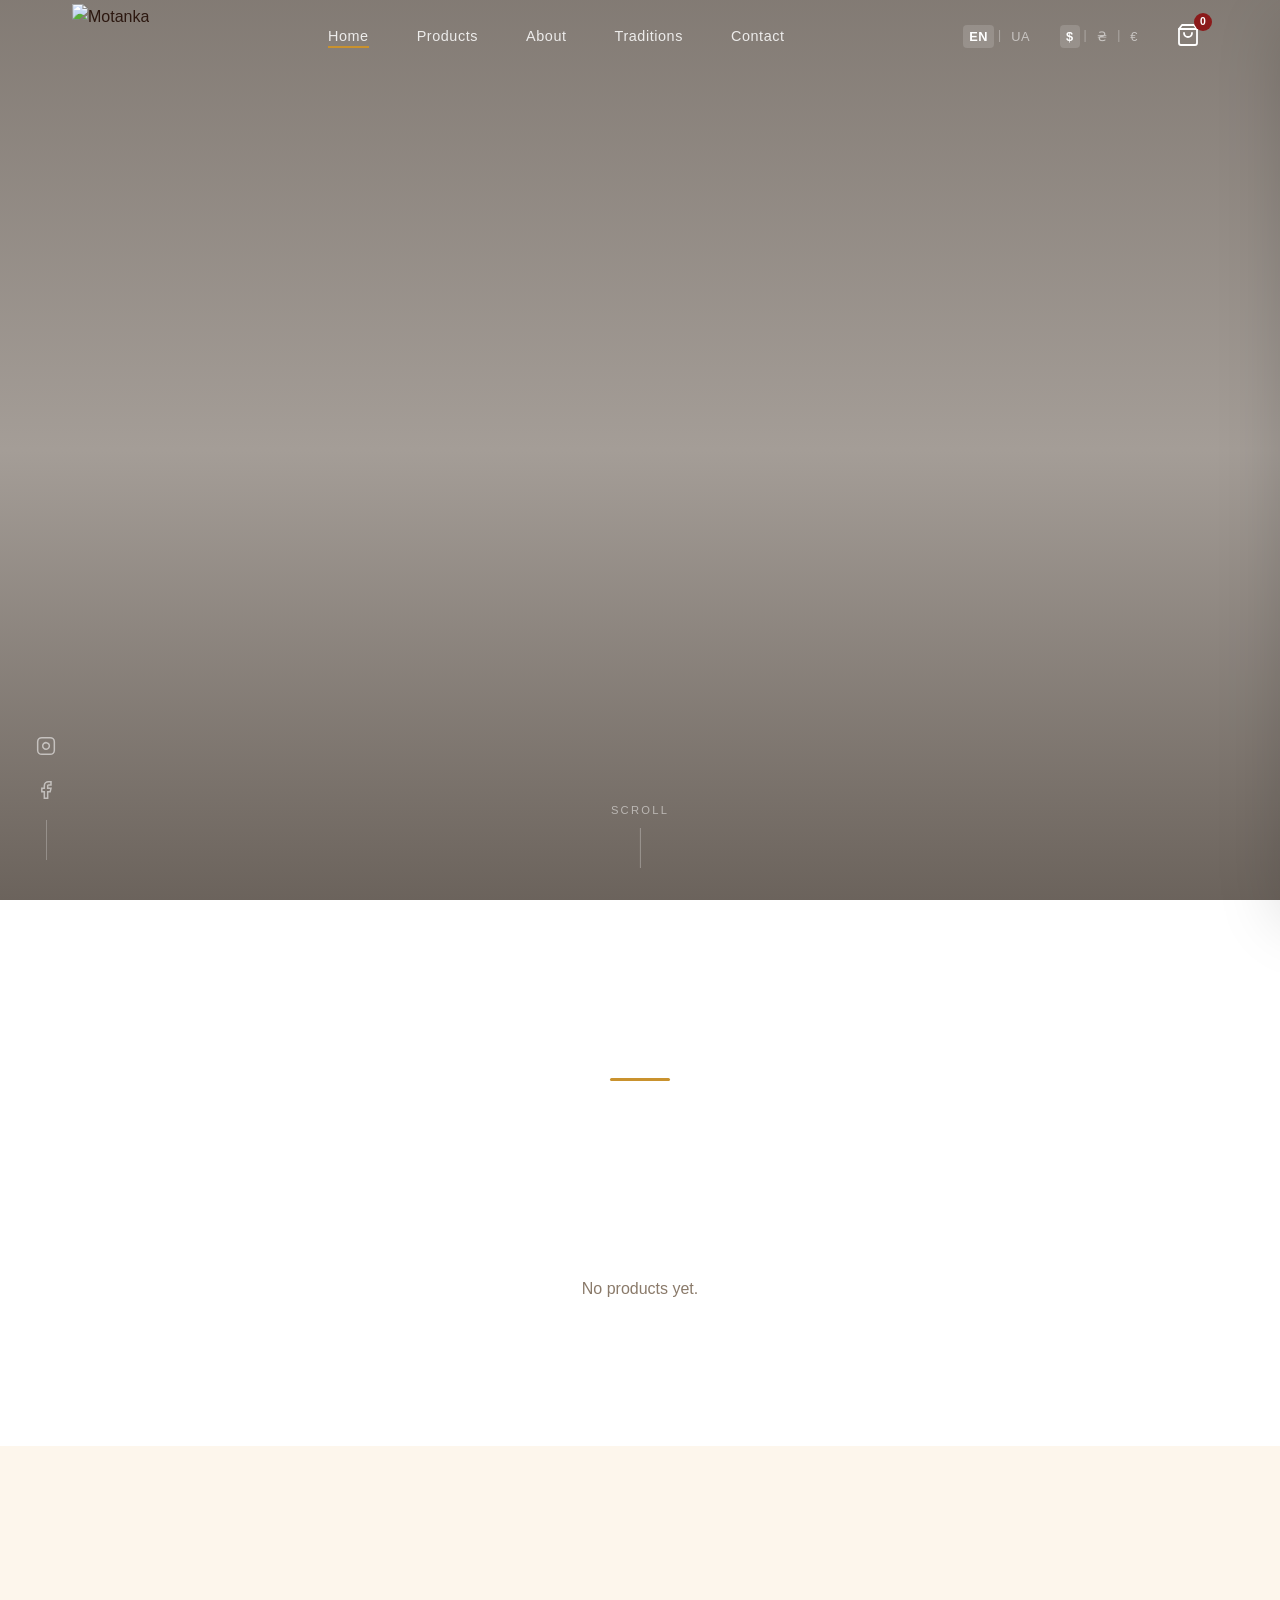
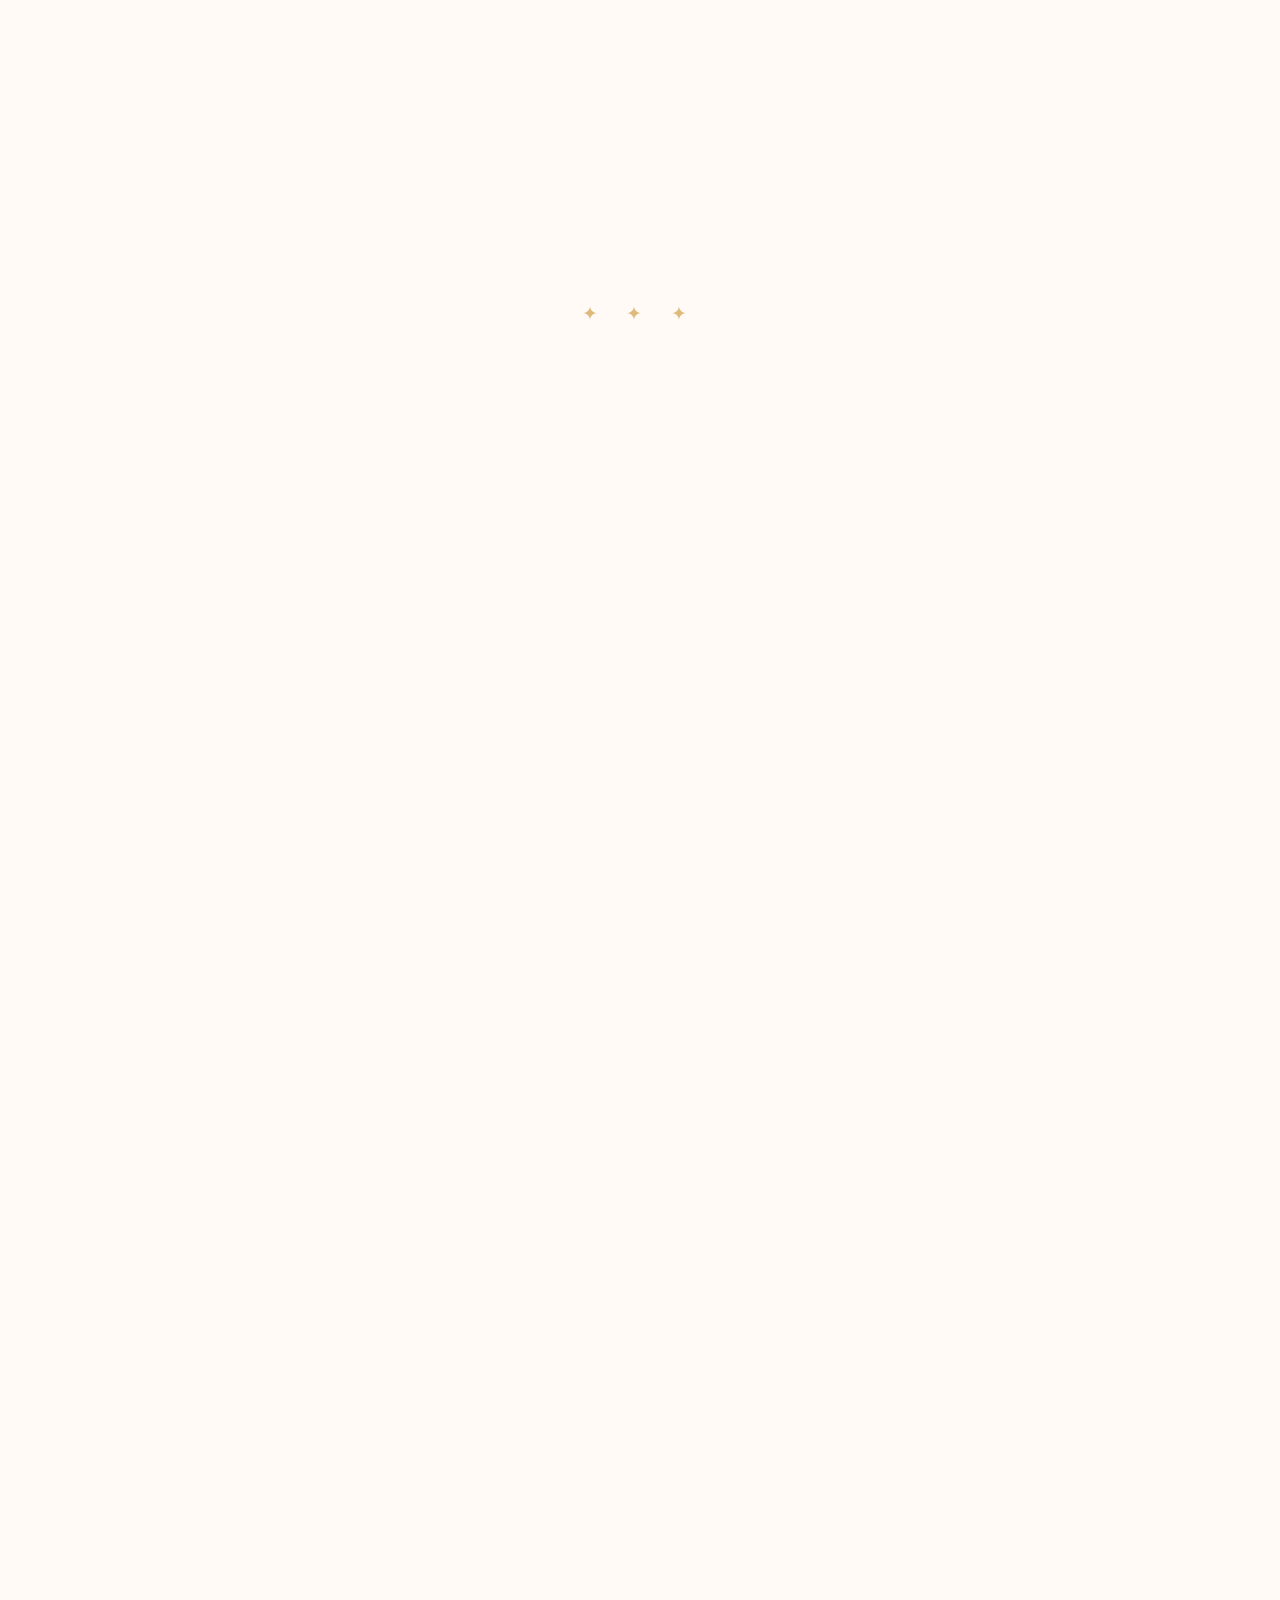
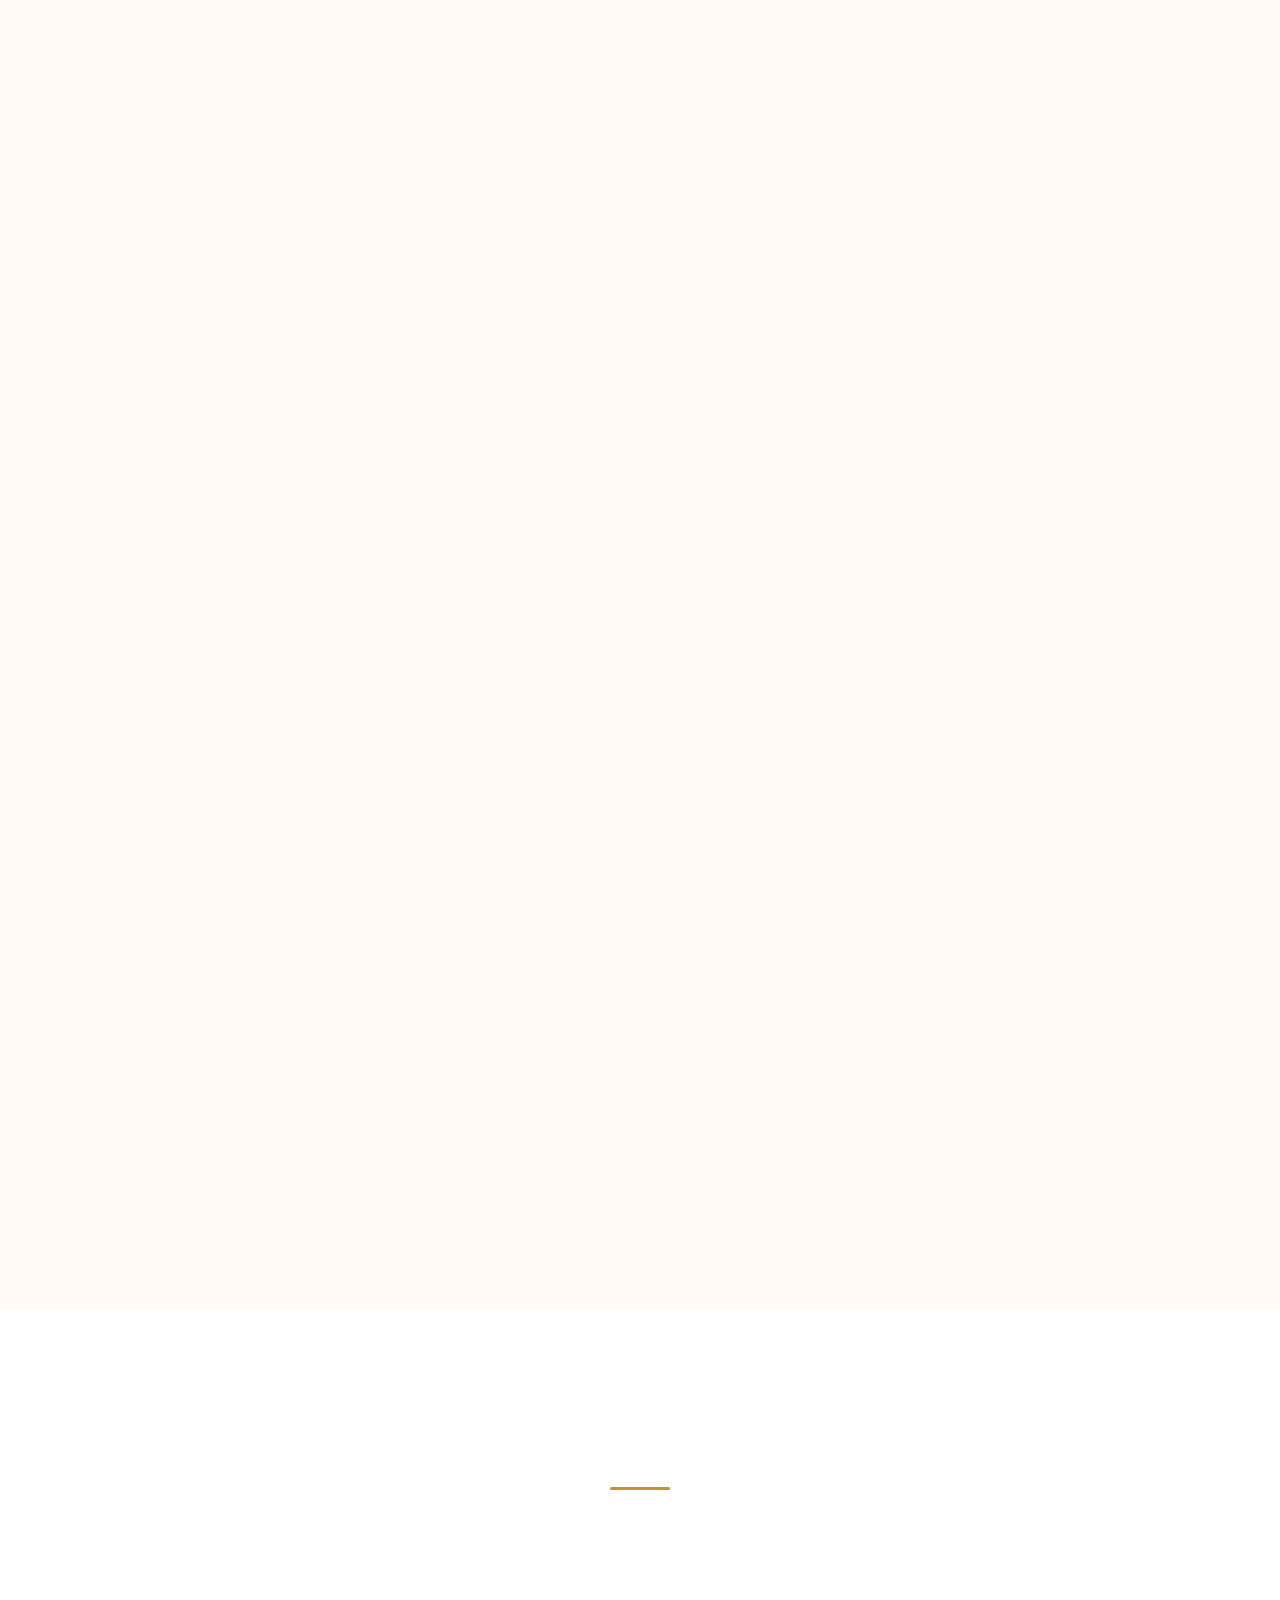
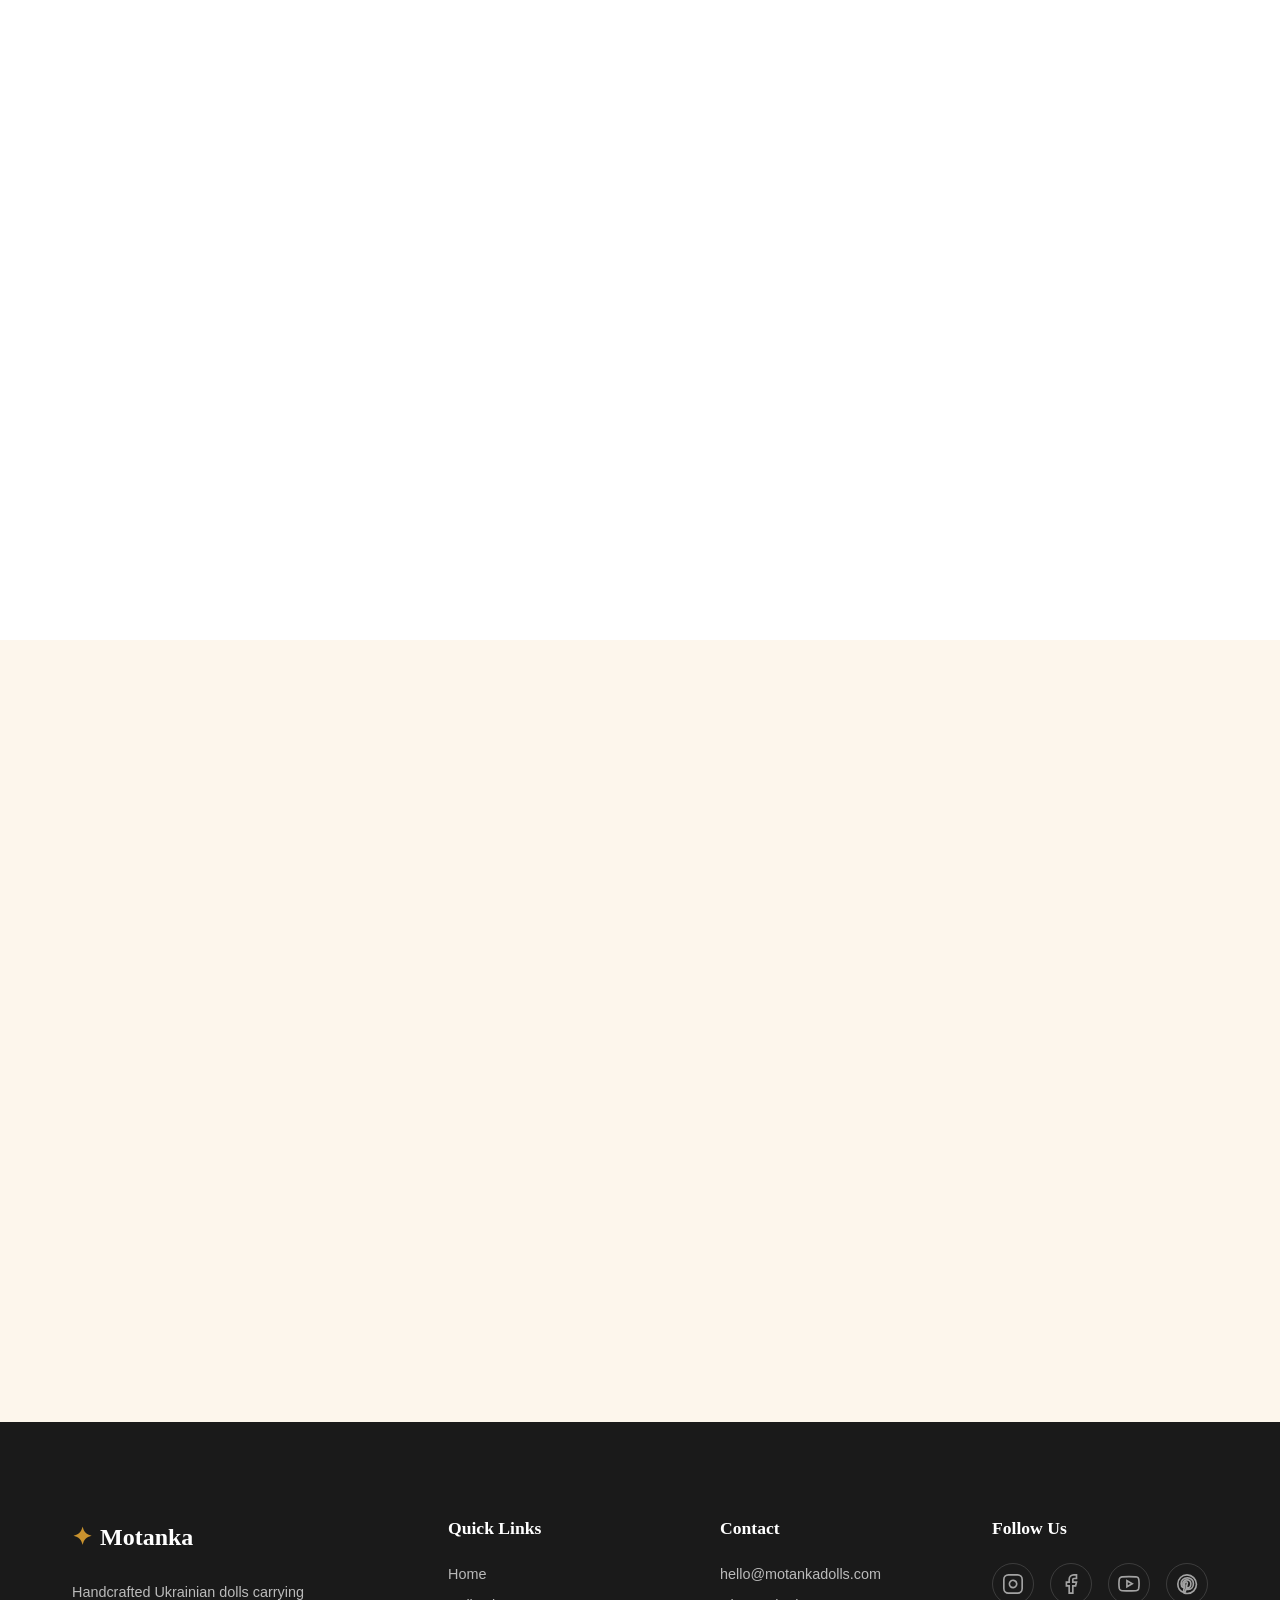
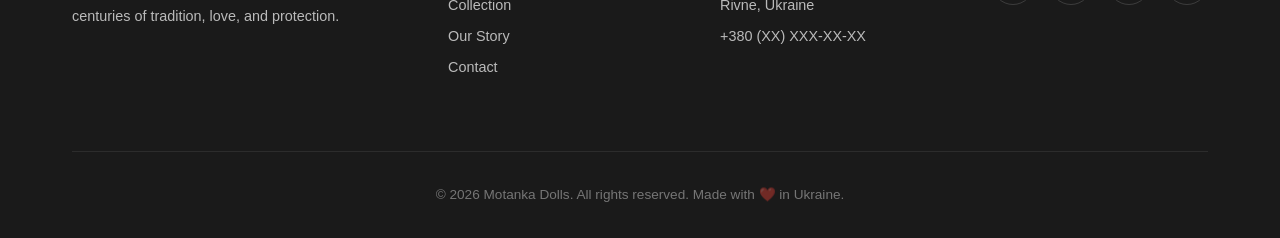
==== commit 906c372e: "fix modal" ====
--- a/index.html
+++ b/index.html
@@ -1,249 +1,61 @@
-<!doctype html>
-<html lang="en">
-  <head>
-    <meta charset="UTF-8" />
-    <meta name="viewport" content="width=device-width, initial-scale=1.0" />
-    <meta
-      name="description"
-      content="Motanka Dolls — Handcrafted Ukrainian traditional dolls made with love and heritage."
-    />
-    <title>Motanka Dolls — Ukrainian Handcrafted Tradition</title>
-
-    <!-- Fonts -->
-    <link rel="preconnect" href="https://fonts.googleapis.com" />
-    <link rel="preconnect" href="https://fonts.gstatic.com" crossorigin />
-    <link
-      href="https://fonts.googleapis.com/css2?family=Cormorant+Garamond:ital,wght@0,400;0,600;0,700;1,400&family=Inter:wght@300;400;500;600&display=swap"
-      rel="stylesheet"
-    />
-
-    <!-- Modular Styles -->
-    <link rel="stylesheet" href="styles/main.css" />
-    <link rel="stylesheet" href="styles/navbar.css" />
-    <link rel="stylesheet" href="styles/hero.css" />
-    <link rel="stylesheet" href="styles/products.css" />
-    <link rel="stylesheet" href="styles/about.css" />
-    <link rel="stylesheet" href="styles/traditions.css" />
-    <link rel="stylesheet" href="styles/video.css" />
-    <link rel="stylesheet" href="styles/contact.css" />
-    <link rel="stylesheet" href="styles/footer.css" />
-    <link rel="stylesheet" href="styles/auth.css" />
-  </head>
-  <body>
-    <!-- Navbar -->
-    <div id="navbar-placeholder"></div>
-
-    <main>
-      <!-- Hero -->
-      <div id="hero-placeholder"></div>
-
-      <!-- Products -->
-      <div id="products-placeholder"></div>
-
-      <!-- About -->
-      <div id="about-placeholder"></div>
-
-      <!-- Traditions -->
-      <div id="traditions-placeholder"></div>
-
-      <!-- Video -->
-      <div id="video-placeholder"></div>
-
-      <!-- Contact -->
-      <div id="contact-placeholder"></div>
-    </main>
-
-    <!-- Footer -->
-    <div id="footer-placeholder"></div>
-
-    <!-- ========== Cart Side Drawer ========== -->
-    <div class="cart-overlay" id="cartOverlay"></div>
-    <aside class="cart-drawer" id="cartDrawer" aria-label="Shopping cart">
-      <div class="cart-drawer__header">
-        <h2 data-i18n="cart.title">Your Cart</h2>
-        <button
-          class="cart-drawer__close"
-          id="cartClose"
-          aria-label="Close cart"
-        >
-          <svg
-            width="24"
-            height="24"
-            viewBox="0 0 24 24"
-            fill="none"
-            stroke="currentColor"
-            stroke-width="2"
-          >
-            <line x1="18" y1="6" x2="6" y2="18"></line>
-            <line x1="6" y1="6" x2="18" y2="18"></line>
-          </svg>
-        </button>
-      </div>
-      <div class="cart-drawer__items" id="cartItems">
-        <!-- Cart items rendered by JS -->
-      </div>
-      <div class="cart-drawer__footer">
-        <div class="cart-drawer__total">
-          <span data-i18n="cart.totalLabel">Total:</span>
-          <span id="cartTotal">$0.00</span>
-        </div>
-        <button
-          class="btn btn--primary cart-drawer__checkout"
-          data-i18n="cart.checkout"
-        >
-          Checkout
-        </button>
-      </div>
-    </aside>
-
-    <!-- ========== Product Detail Modal ========== -->
-    <div
-      class="modal-overlay"
-      id="productModal"
-      role="dialog"
-      aria-modal="true"
-    >
-      <div class="modal">
-        <button class="modal__close" id="modalClose" aria-label="Close modal">
-          <svg
-            width="24"
-            height="24"
-            viewBox="0 0 24 24"
-            fill="none"
-            stroke="currentColor"
-            stroke-width="2"
-          >
-            <line x1="18" y1="6" x2="6" y2="18"></line>
-            <line x1="6" y1="6" x2="18" y2="18"></line>
-          </svg>
-        </button>
-        <div class="modal__content">
-          <div class="modal__image">
-            <img id="modalImage" src="" alt="" />
-          </div>
-          <div class="modal__details">
-            <h2 id="modalName"></h2>
-            <p class="modal__price" id="modalPrice"></p>
-            <p class="modal__description" id="modalDescription"></p>
-            <button
-              class="btn btn--primary modal__add-to-cart"
-              id="modalAddToCart"
-              data-i18n="cart.addToCart"
-            >
-              Add to Cart
-            </button>
-          </div>
-        </div>
-      </div>
-    </div>
-
-    <!-- ========== Admin Login Modal ========== -->
-    <div class="auth-modal-overlay" id="adminLoginModal" role="dialog" aria-modal="true">
-      <div class="auth-modal">
-        <button class="auth-modal__close" id="adminLoginModalClose" aria-label="Close">
-          <svg width="20" height="20" viewBox="0 0 24 24" fill="none" stroke="currentColor" stroke-width="2">
-            <line x1="18" y1="6" x2="6" y2="18"/><line x1="6" y1="6" x2="18" y2="18"/>
-          </svg>
-        </button>
-        <div class="auth-modal__icon">
-          <svg viewBox="0 0 24 24"><path d="M12 12c2.7 0 4.8-2.1 4.8-4.8S14.7 2.4 12 2.4 7.2 4.5 7.2 7.2 9.3 12 12 12zm0 2.4c-3.2 0-9.6 1.6-9.6 4.8v2.4h19.2v-2.4c0-3.2-6.4-4.8-9.6-4.8z"/></svg>
-        </div>
-        <h2 class="auth-modal__title" data-i18n="auth.title">Admin Login</h2>
-        <p class="auth-modal__subtitle" data-i18n="auth.subtitle">Enter your credentials to manage the catalog</p>
-        <form class="auth-modal__form" id="adminLoginForm" novalidate>
-          <div class="auth-modal__field">
-            <label class="auth-modal__label" for="adminEmail" data-i18n="auth.emailLabel">Email</label>
-            <input class="auth-modal__input" type="email" id="adminEmail" autocomplete="email" required />
-          </div>
-          <div class="auth-modal__field">
-            <label class="auth-modal__label" for="adminPassword" data-i18n="auth.passwordLabel">Password</label>
-            <input class="auth-modal__input" type="password" id="adminPassword" autocomplete="current-password" required />
-          </div>
-          <p class="auth-modal__error" id="adminLoginError"></p>
-          <button class="auth-modal__submit" type="submit" id="adminLoginSubmit" data-i18n="auth.loginBtn">Sign In</button>
-        </form>
-      </div>
-    </div>
-
-    <!-- ========== Product Form Modal (Add / Edit) ========== -->
-    <div class="product-form-overlay" id="productFormModal" role="dialog" aria-modal="true">
-      <div class="product-form-modal">
-        <button class="product-form-modal__close" id="productFormClose" aria-label="Close">
-          <svg width="20" height="20" viewBox="0 0 24 24" fill="none" stroke="currentColor" stroke-width="2">
-            <line x1="18" y1="6" x2="6" y2="18"/><line x1="6" y1="6" x2="18" y2="18"/>
-          </svg>
-        </button>
-        <h2 class="product-form-modal__title" id="productFormTitle" data-i18n="admin.addProduct">Add Product</h2>
-        <form class="product-form" id="productForm" novalidate>
-          <input type="hidden" id="productFormId" value="" />
-          <div class="product-form__row">
-            <div class="product-form__field">
-              <label class="product-form__label" for="pfName" data-i18n="admin.nameEn">Name (EN)</label>
-              <input class="product-form__input" type="text" id="pfName" required />
-            </div>
-            <div class="product-form__field">
-              <label class="product-form__label" for="pfNameUk" data-i18n="admin.nameUk">Name (UA)</label>
-              <input class="product-form__input" type="text" id="pfNameUk" />
-            </div>
-          </div>
-          <div class="product-form__field">
-            <label class="product-form__label" for="pfPrice" data-i18n="admin.price">Price ($)</label>
-            <input class="product-form__input" type="number" id="pfPrice" min="0" step="0.01" required />
-          </div>
-          <div class="product-form__field">
-            <label class="product-form__label" for="pfImage" data-i18n="admin.imageUrl">Image URL</label>
-            <input class="product-form__input" type="url" id="pfImage" placeholder="https://..." />
-            <div class="product-form__image-preview" id="pfImagePreview">
-              <img id="pfImagePreviewImg" src="" alt="Preview" />
-            </div>
-          </div>
-          <div class="product-form__field">
-            <label class="product-form__label" for="pfDescription" data-i18n="admin.descriptionEn">Description (EN)</label>
-            <textarea class="product-form__textarea" id="pfDescription" rows="3"></textarea>
-          </div>
-          <div class="product-form__field">
-            <label class="product-form__label" for="pfDescriptionUk" data-i18n="admin.descriptionUk">Description (UA)</label>
-            <textarea class="product-form__textarea" id="pfDescriptionUk" rows="3"></textarea>
-          </div>
-          <p class="product-form__error" id="productFormError"></p>
-          <div class="product-form__actions">
-            <button type="button" class="product-form__cancel" id="productFormCancel" data-i18n="admin.cancel">Cancel</button>
-            <button type="submit" class="product-form__submit" id="productFormSubmit" data-i18n="admin.save">Save</button>
-          </div>
-        </form>
-      </div>
-    </div>
-
-    <!-- ========== Delete Confirmation Modal ========== -->
-    <div class="delete-confirm-overlay" id="deleteConfirmModal" role="dialog" aria-modal="true">
-      <div class="delete-confirm-modal">
-        <div class="delete-confirm-modal__icon">
-          <svg viewBox="0 0 24 24"><polyline points="3 6 5 6 21 6"/><path d="M19 6l-1 14a2 2 0 01-2 2H8a2 2 0 01-2-2L5 6"/><path d="M10 11v6"/><path d="M14 11v6"/><path d="M9 6V4h6v2"/></svg>
-        </div>
-        <h2 class="delete-confirm-modal__title" data-i18n="admin.deleteTitle">Delete Product?</h2>
-        <p class="delete-confirm-modal__subtitle">
-          <span data-i18n="admin.deleteWarning">Are you sure you want to delete</span>
-          <span class="delete-confirm-modal__product-name" id="deleteProductName"></span>?
-          <br><span data-i18n="admin.deleteCannotUndo">This action cannot be undone.</span>
-        </p>
-        <div class="delete-confirm-modal__actions">
-          <button type="button" class="delete-confirm-modal__cancel" id="deleteCancelBtn" data-i18n="admin.cancel">Cancel</button>
-          <button type="button" class="delete-confirm-modal__confirm" id="deleteConfirmBtn" data-i18n="admin.deleteConfirm">Delete</button>
-        </div>
-      </div>
-    </div>
-
-    <!-- Firebase compat SDK -->
-    <script src="https://www.gstatic.com/firebasejs/9.23.0/firebase-app-compat.js"></script>
-    <script src="https://www.gstatic.com/firebasejs/9.23.0/firebase-auth-compat.js"></script>
-    <script src="https://www.gstatic.com/firebasejs/9.23.0/firebase-firestore-compat.js"></script>
-
-    <!-- Modular Scripts -->
-    <script src="scripts/firebase-config.js"></script>
-    <script src="scripts/i18n.js"></script>
-    <script src="scripts/cart.js"></script>
-    <script src="scripts/products.js"></script>
-    <script src="scripts/auth.js"></script>
-    <script src="scripts/main.js"></script>
-  </body>
-</html>
+<!doctype html>
+<html lang="en">
+  <head>
+    <meta charset="UTF-8" />
+    <meta name="viewport" content="width=device-width, initial-scale=1.0" />
+    <meta
+      name="description"
+      content="Motanka Dolls — Handcrafted Ukrainian traditional dolls made with love and heritage."
+    />
+    <title>Motanka Dolls — Ukrainian Handcrafted Tradition</title>
+
+    <!-- Fonts -->
+    <link rel="preconnect" href="https://fonts.googleapis.com" />
+    <link rel="preconnect" href="https://fonts.gstatic.com" crossorigin />
+    <link
+      href="https://fonts.googleapis.com/css2?family=Cormorant+Garamond:ital,wght@0,400;0,600;0,700;1,400&family=Inter:wght@300;400;500;600&display=swap"
+      rel="stylesheet"
+    />
+
+    <!-- Styles -->
+    <link rel="stylesheet" href="styles/index.css" />
+  </head>
+  <body>
+    <!-- Navbar -->
+    <div id="navbar-placeholder"></div>
+
+    <main>
+      <!-- Hero -->
+      <div id="hero-placeholder"></div>
+
+      <!-- Products -->
+      <div id="products-placeholder"></div>
+
+      <!-- About -->
+      <div id="about-placeholder"></div>
+
+      <!-- Traditions -->
+      <div id="traditions-placeholder"></div>
+
+      <!-- Video -->
+      <div id="video-placeholder"></div>
+
+      <!-- Contact -->
+      <div id="contact-placeholder"></div>
+    </main>
+
+    <!-- Footer -->
+    <div id="footer-placeholder"></div>
+
+    <!-- Modals & drawers (loaded via PartialsLoader) -->
+    <div id="modals-placeholder"></div>
+
+    <!-- Firebase compat SDK -->
+    <script src="https://www.gstatic.com/firebasejs/9.23.0/firebase-app-compat.js"></script>
+    <script src="https://www.gstatic.com/firebasejs/9.23.0/firebase-auth-compat.js"></script>
+    <script src="https://www.gstatic.com/firebasejs/9.23.0/firebase-firestore-compat.js"></script>
+
+    <!-- App Scripts (loaded sequentially via entry point) -->
+    <script src="scripts/index.js"></script>
+  </body>
+</html>
--- a/styles/index.css
+++ b/styles/index.css
@@ -0,0 +1,24 @@
+/* ============================================
+   INDEX.CSS — Main CSS entry point
+   Imports all modular stylesheets in order
+   ============================================ */
+
+@import url("main.css");
+@import url("utilities.css");
+@import url("navbar.css");
+@import url("navbar-mobile.css");
+@import url("hero.css");
+@import url("products.css");
+@import url("about.css");
+@import url("traditions.css");
+@import url("traditions-components.css");
+@import url("video.css");
+@import url("contact.css");
+@import url("contact-forms.css");
+@import url("footer.css");
+@import url("cart.css");
+@import url("modal.css");
+@import url("auth.css");
+@import url("admin-controls.css");
+@import url("product-form.css");
+@import url("delete-confirm.css");
